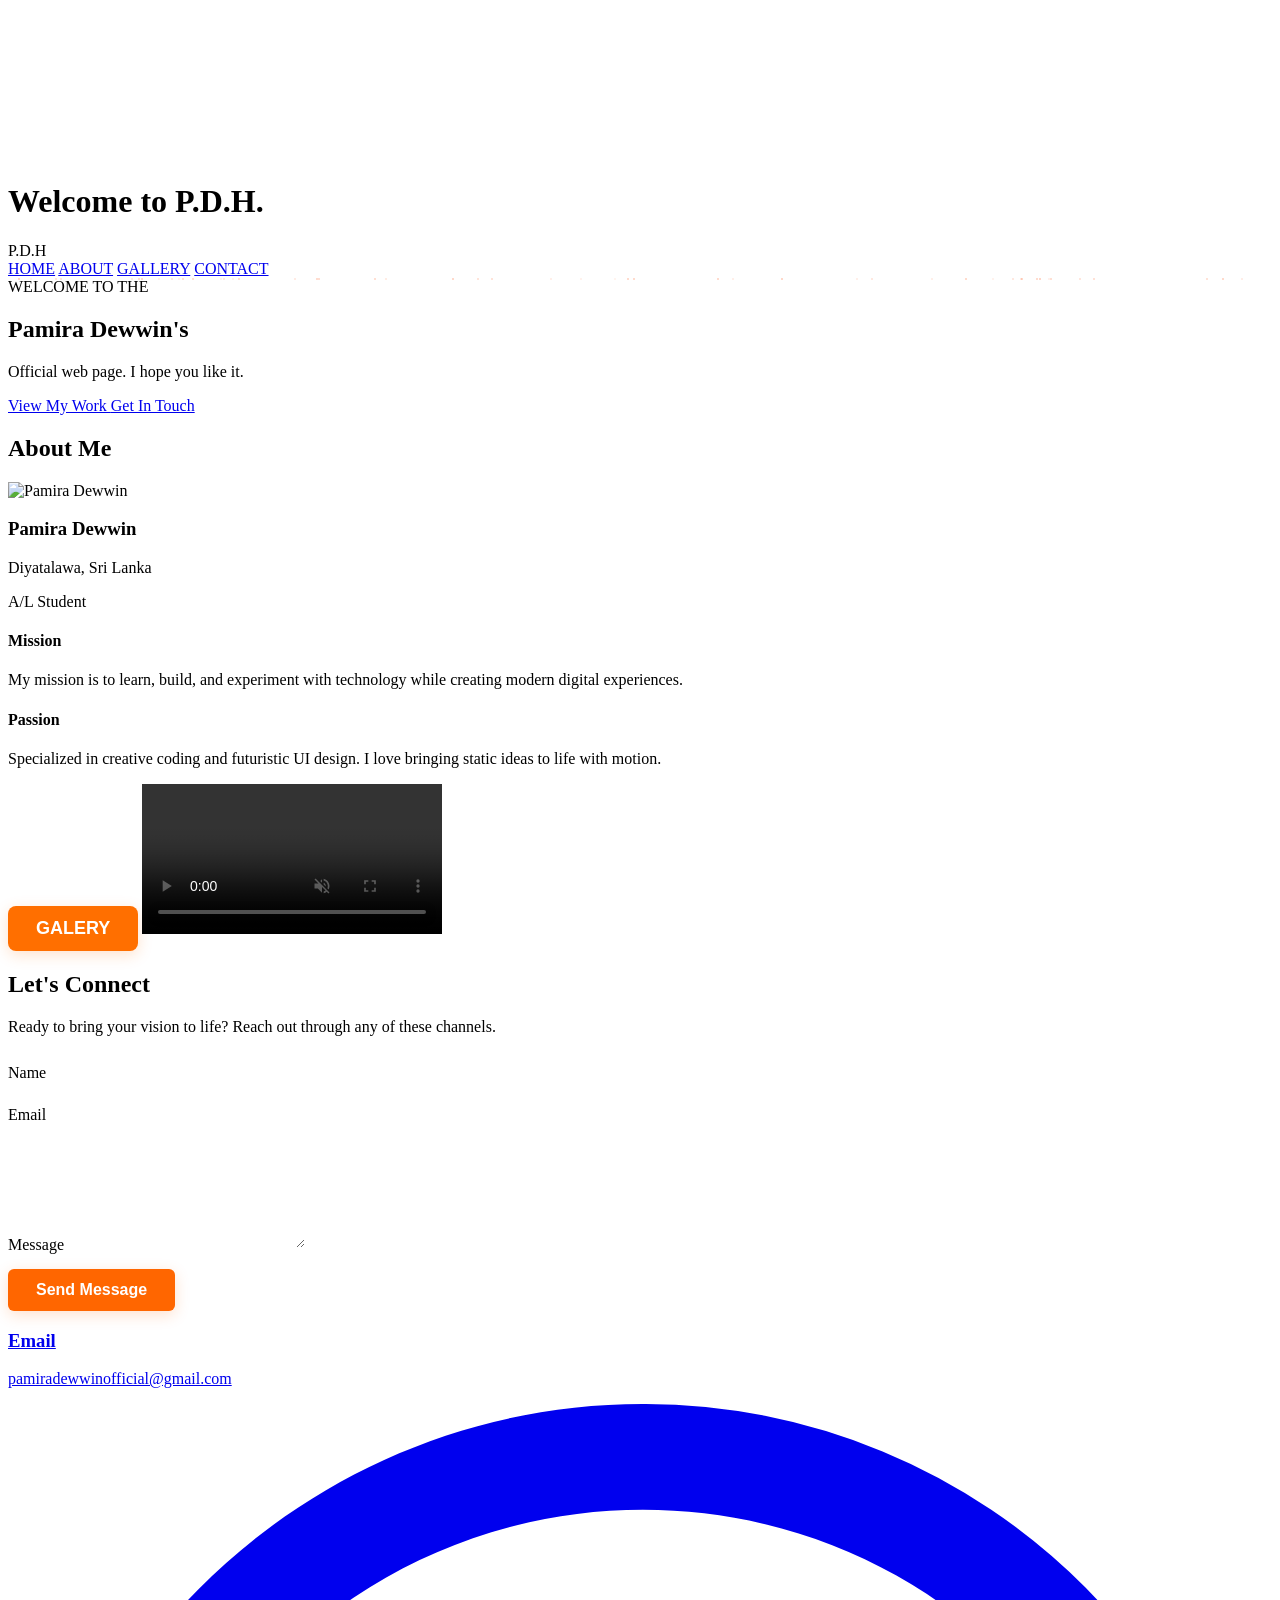
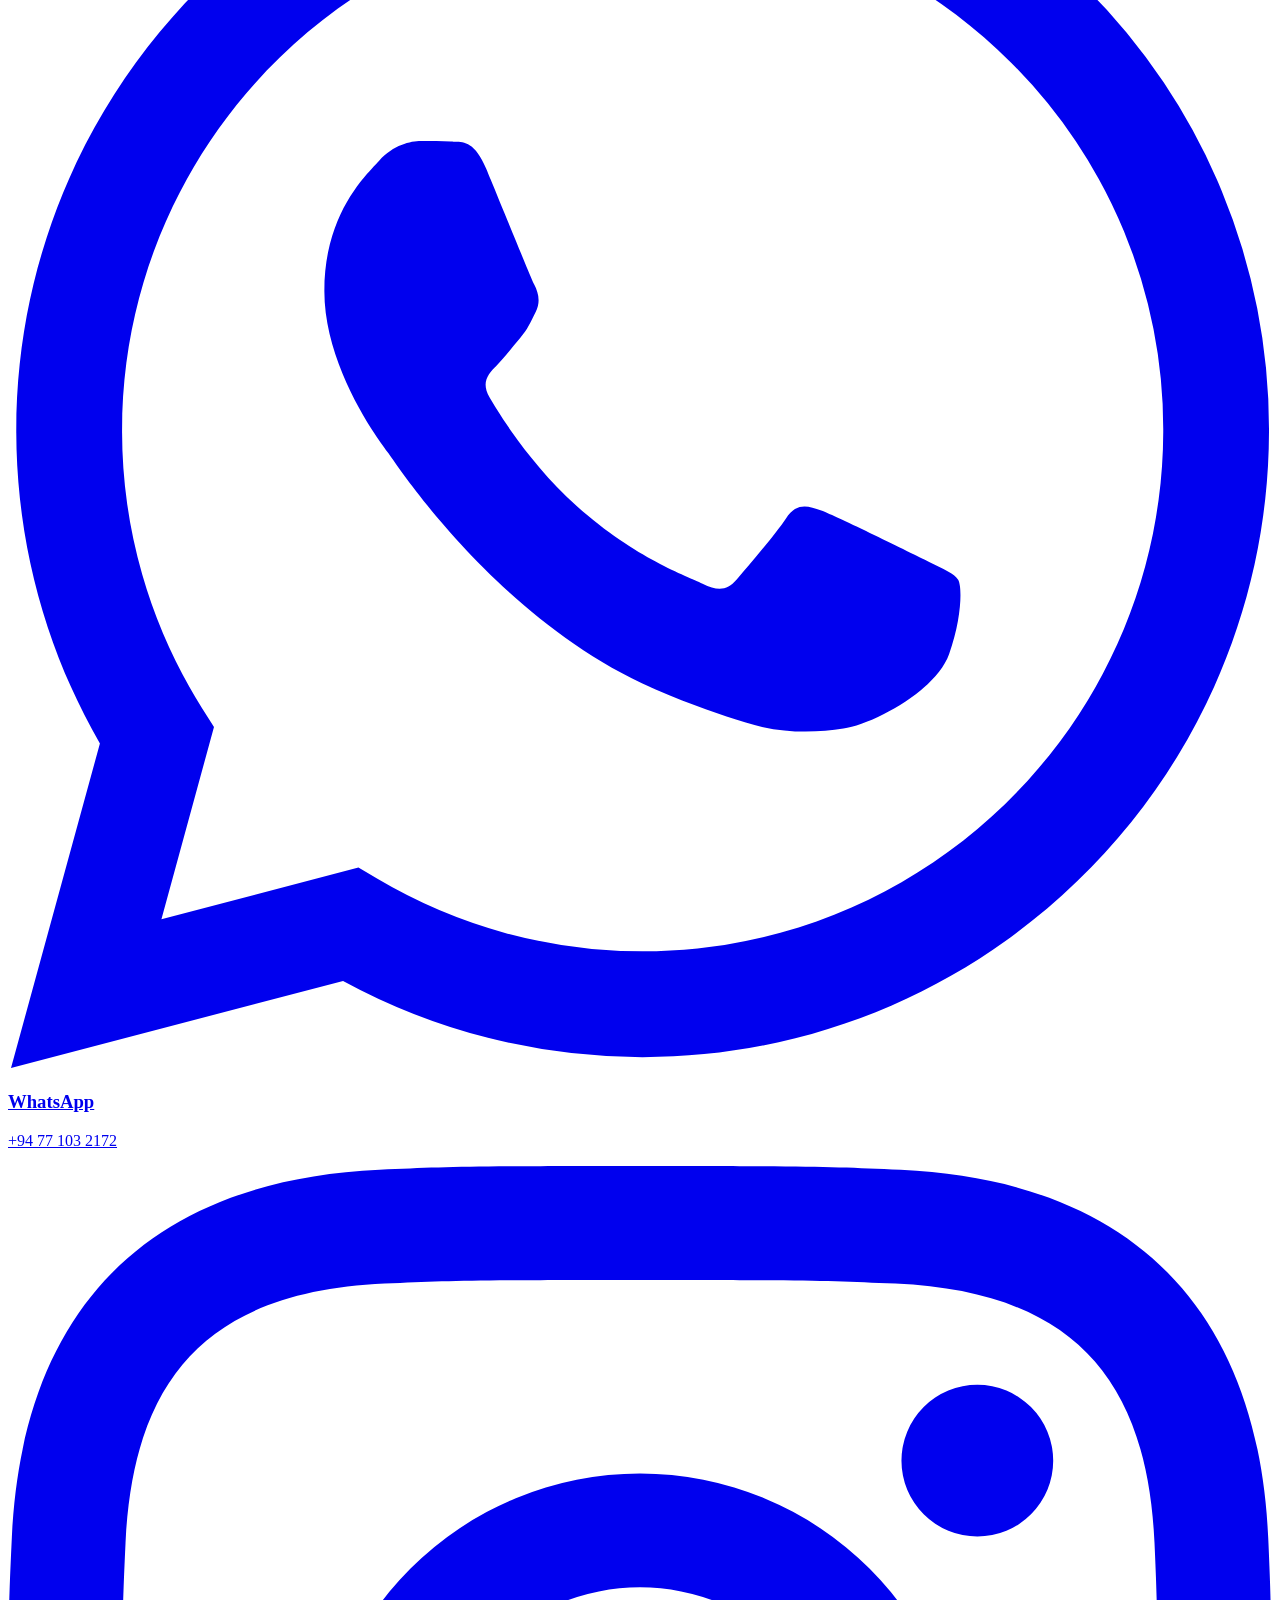
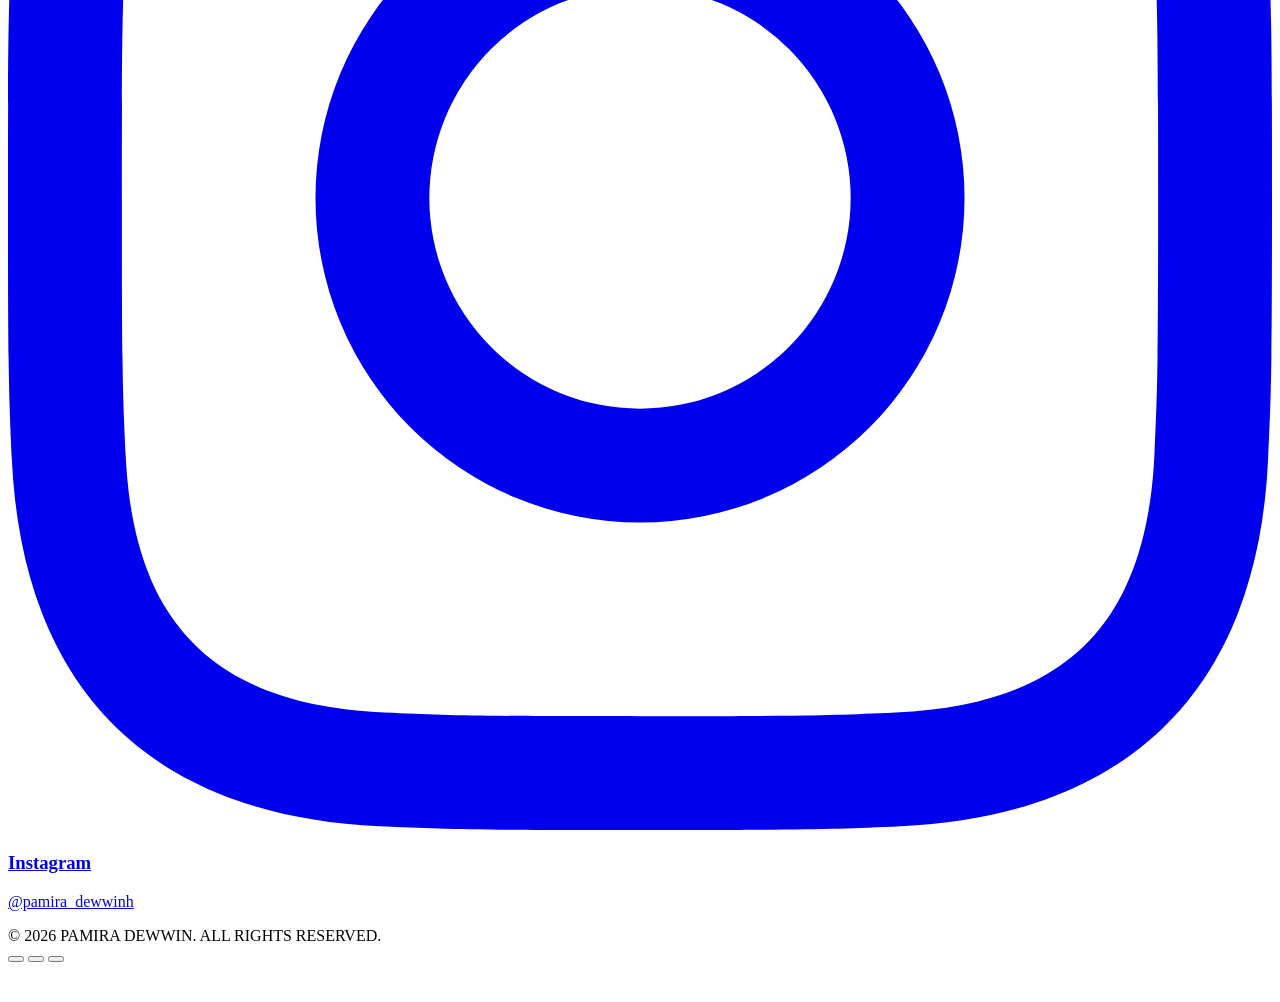
==== website.html @ a465cd0a "Add files via upload" ====
<!DOCTYPE html>
<html lang="en" class="scroll-smooth">
<head>
     <div class="loader-wrap">
  <div class="threads-loader">
    <span></span>
    <span></span>
    <span></span>
    <span></span>
  </div>
  <p class="loader-text">Loading</p>
</div>
   <div class="relative w-full h-screen min-h-[100dvh] flex items-center overflow-hidden bg-neutral-950">
    
    <video autoplay 
           loop 
           muted 
           playsinline 
           webkit-playsinline
           class="absolute inset-0 w-full h-full object-cover object-center z-0 pointer-events-none">
        <source src="https://res.cloudinary.com/dul64ijgc/video/upload/v1781719827/4K_F1_%EF%B8%8F_f1_f1edit_bradpitt_edit_fyp_explorepage_o1joox.mp4" type="video/mp4">
    </video>
    
    <div class="absolute inset-0 bg-gradient-to-r from-neutral-950/80 via-neutral-950/30 to-transparent z-10 pointer-events-none"></div>

    <div class="relative z-20 w-full max-w-7xl mx-auto px-6 md:px-12 flex items-center justify-start h-full">
        
        <div class="flex items-center gap-4 pl-4 border-l-4 border-orange-500">
            <h1 class="text-xl sm:text-2xl md:text-4xl font-extrabold tracking-wider text-white uppercase animate-f1-glow">
                Welcome to <span class="text-orange-500">P.D.H.</span>
            </h1>
        </div>

    </div>
</div>

<style>
    @keyframes f1Glow {
        0%, 100% {
            opacity: 0.85;
            filter: drop-shadow(0 0 4px rgba(249, 115, 22, 0.4));
        }
        50% {
            opacity: 1;
            filter: drop-shadow(0 0 16px rgba(249, 115, 22, 0.8));
        }
    }

    .animate-f1-glow {
        animation: f1Glow 2.5s ease-in-out infinite;
    }
</style>
    <meta charset="UTF-8">
    <meta name="viewport" content="width=device-width, initial-scale=1.0">
    <title>P.D HEWAGAMA</title>
    <link rel="icon" type="image/x-icon" href="data:image/svg+xml,<svg xmlns='http://www.w3.org/2000/svg' viewBox='0 0 100 100'><text y='.9em' font-size='90'>🔶</text></svg>">
    
    <link rel="stylesheet" href="style.css">
    
    <script src="https://cdn.tailwindcss.com"></script>
    <script src="https://unpkg.com/feather-icons"></script>
    <script>
        tailwind.config = {
            theme: {
                extend: {
                    colors: {
                        neon: {
                            orange: '#FF6B35',
                            glow: '#FF4500',
                            dark: '#0a0a0a',
                            glass: 'rgba(255, 107, 53, 0.1)'
                        }
                    },
                    fontFamily: {
                        sans: ['Inter', 'sans-serif'],
                        display: ['Orbitron', 'sans-serif']
                    }
                }
            }
        }
    </script>
    <link href="https://fonts.googleapis.com/css2?family=Inter:wght@300;400;600;800&family=Orbitron:wght@400;700;900&display=swap" rel="stylesheet">
</head>
<body class="bg-neutral-950 text-white overflow-x-hidden">

    <nav class="fixed top-0 w-full z-[100] backdrop-blur-md border-b border-orange-500/10 px-6 py-4">
        <div class="max-w-7xl mx-auto flex justify-between items-center">
            <div class="font-display font-bold text-2xl tracking-tighter text-orange-500">P.D.H</div>
            <div class="hidden md:flex gap-8 font-mono text-sm tracking-widest">
                <a href="#hero" class="hover:text-orange-500 transition-colors">HOME</a>
                <a href="#about" class="hover:text-orange-500 transition-colors">ABOUT</a>
                <a href="#gallery" class="hover:text-orange-500 transition-colors">GALLERY</a>
                <a href="#contact" class="hover:text-orange-500 transition-colors">CONTACT</a>
            </div>
        </div>
    </nav>

    <section id="hero" class="relative min-h-screen flex items-center justify-center overflow-hidden perspective-1000">
        <div class="absolute inset-0 z-0">
            <div class="absolute inset-0 bg-gradient-to-br from-neutral-950 via-neutral-900 to-orange-950 opacity-90"></div>
            <div id="particles-container" class="absolute inset-0"></div>
            <div class="absolute inset-0 bg-[radial-gradient(circle_at_50%_50%,rgba(255,107,53,0.15),transparent_70%)]"></div>
        </div>

        <div class="absolute inset-0 z-0 pointer-events-none">
            <div class="floating-cube absolute top-20 left-10 w-32 h-32 border border-orange-500/30 rounded-lg transform rotate-45 animate-float-slow"></div>
            <div class="floating-cube absolute bottom-40 right-20 w-24 h-24 border border-orange-500/20 rounded-full animate-float-medium"></div>
            <div class="floating-cube absolute top-1/3 right-1/4 w-16 h-16 bg-orange-500/10 rounded-lg transform rotate-12 animate-float-fast blur-sm"></div>
        </div>

        <div class="relative z-10 text-center px-4 max-w-5xl mx-auto transform-gpu">
            <div class="mb-6 inline-block">
                <span class="px-4 py-2 rounded-full border border-orange-500/50 bg-orange-500/10 text-orange-400 text-sm font-mono tracking-wider animate-pulse">
                    WELCOME TO THE 
                </span>
            </div>
            
            <h1 class="font-display text-6xl md:text-8xl lg:text-9xl font-black mb-6 tracking-tight transform-gpu hover:scale-105 transition-transform duration-500">
                <span class="bg-clip-text text-transparent bg-gradient-to-r from-white via-orange-200 to-orange-500 drop-shadow-[0_0_30px_rgba(255,107,53,0.5)]">
                    Pamira Dewwin's 
                </span>
            </h1>
            
            <p class="text-xl md:text-2xl text-gray-400 mb-8 max-w-2xl mx-auto leading-relaxed font-light">
                Official web page. I hope you like it.
            </p>
            
            <div class="flex flex-col sm:flex-row gap-4 justify-center items-center">
                <a href="#gallery" class="group relative px-8 py-4 bg-orange-600 text-white font-bold rounded-lg overflow-hidden transition-all duration-300 hover:scale-105 hover:shadow-[0_0_40px_rgba(255,107,53,0.6)]">
                    <span class="relative flex items-center gap-2">
                        View My Work <i data-feather="arrow-right" class="w-5 h-5"></i>
                    </span>
                </a>
                <a href="#contact" class="group px-8 py-4 border border-orange-500/50 text-orange-400 font-bold rounded-lg backdrop-blur-sm hover:bg-orange-500/10 hover:border-orange-400 transition-all duration-300 hover:shadow-[0_0_30px_rgba(255,107,53,0.3)]">
                    Get In Touch
                </a>
            </div>
        </div>

        <div class="absolute bottom-8 left-1/2 transform -translate-x-1/2 animate-bounce">
            <i data-feather="chevron-down" class="w-8 h-8 text-orange-500/50"></i>
        </div>
    </section>

    <section id="about" class="relative py-32 px-4 bg-neutral-950">
        <div class="max-w-7xl mx-auto">
            <div class="text-center mb-20 reveal-on-scroll">
                <h2 class="font-display text-4xl md:text-6xl font-bold mb-4 text-white">
                    About <span class="text-orange-500">Me</span>
                </h2>
                <div class="w-24 h-1 bg-gradient-to-r from-transparent via-orange-500 to-transparent mx-auto"></div>
            </div>

       <div class="grid md:grid-cols-2 gap-12 items-center w-full max-w-6xl mx-auto px-4">
    
    <div class="reveal-on-scroll perspective-1000 group">
        <div class="tilt-card relative bg-gradient-to-br from-neutral-900 to-neutral-800 rounded-2xl p-8 border border-orange-500/20 shadow-[0_0_50px_rgba(255,107,53,0.1)] transform-gpu transition-all duration-300 hover:scale-[1.02] hover:border-orange-500/40">
            <div class="relative z-10 text-center">
                
                <div class="w-32 h-32 mx-auto mb-6 rounded-full bg-gradient-to-br from-orange-400 to-orange-600 p-1 shadow-[0_0_30px_rgba(255,107,53,0.4)]">
                    <div class="w-full h-full rounded-full bg-neutral-900 flex items-center justify-center overflow-hidden">
                        <img src="https://lh3.googleusercontent.com/d/14dTCIIW4Xykwtt4pkDSEofMMGGurdzfJ" 
                             alt="Pamira Dewwin" 
                             class="w-full h-full object-cover rounded-full block transition-transform duration-500 group-hover:scale-110">
                    </div>
                </div>

                <h3 class="text-xl font-bold text-white tracking-wide uppercase mb-2">Pamira Dewwin</h3>
                <p class="text-neutral-400 text-sm">Diyatalawa, Sri Lanka</p>
                <p class="text-orange-500 text-sm font-medium mt-1">A/L Student</p>

            </div>
        </div>
    </div>

    <div class="flex flex-col gap-6 w-full">
        <div class="bg-neutral-900/50 rounded-xl p-6 border border-orange-500/20 shadow-[0_4px_20px_rgba(0,0,0,0.2)]">
            <h4 class="text-orange-500 font-bold text-lg mb-2">Mission</h4>
            <p class="text-neutral-300 text-sm leading-relaxed">My mission is to learn, build, and experiment with technology while creating modern digital experiences.</p>
        </div>

        <div class="bg-neutral-900/50 rounded-xl p-6 border border-orange-500/20 shadow-[0_4px_20px_rgba(0,0,0,0.2)]">
            <h4 class="text-orange-500 font-bold text-lg mb-2">Passion</h4>
            <p class="text-neutral-300 text-sm leading-relaxed">Specialized in creative coding and futuristic UI design. I love bringing static ideas to life with motion.</p>
        </div>
    </div>

</div>

</div>
    </section>

    <section id="gallery" class="relative py-32 px-4 bg-neutral-900 overflow-hidden">
        <div class="absolute inset-0 opacity-20 grid-pattern"></div>
        <div class="max-w-7xl mx-auto relative z-10">
            <div class="text-center mb-20 reveal-on-scroll">
                <a href="gallery/index.html" class="animated-orange-btn">
  GALERY
</a>

<style>
  .animated-orange-btn {
    /* Style and Color */
    display: inline-block;
    background-color: #ff6f00; /* Vibrant orange */
    color: #ffffff; /* White text */
    padding: 12px 28px;
    font-family: 'Segoe UI', Tahoma, Geneva, Verdana, sans-serif;
    font-size: 18px;
    font-weight: 700;
    text-decoration: none; /* Removes the underline */
    border-radius: 8px; /* Smooth rounded corners */
    
    /* Shadow and Glow */
    box-shadow: 0 4px 15px rgba(255, 111, 0, 0.2);
    
    /* Smooth Animation Setup */
    transition: all 0.3s ease-in-out;
    cursor: pointer;
  }

  /* Hover Animation Effects */
  .animated-orange-btn:hover {
    background-color: #f50303; /* Deeper orange on hover */
    transform: translateY(-3px); /* Smoothly lifts the button up */
    box-shadow: 0 8px 20px rgba(255, 111, 0, 0.4); /* Stronger shadow on hover */
  }

  /* Click Animation Effect */
  .animated-orange-btn:active {
    transform: translateY(-1px); /* Pushes down slightly when clicked */
    box-shadow: 0 4px 10px rgba(255, 111, 0, 0.3);
  }
</style> 



</style>
    <video autoplay 
           loop 
           muted 
           playsinline 
           controls
           class="w-full h-full object-cover relative z-10 block">
        <source src="https://res.cloudinary.com/dul64ijgc/video/upload/v1781639240/0616_2_yignwc.mp4" type="video/mp4">
        Your browser does not support the video tag.
    </video>
            
    </section>

    <section id="contact" class="relative py-32 px-4 bg-neutral-950 overflow-hidden">
    <div class="absolute inset-0">
        <div class="absolute top-0 left-1/4 w-96 h-96 bg-orange-600/20 rounded-full blur-[100px] animate-pulse"></div>
        <div class="absolute bottom-0 right-1/4 w-96 h-96 bg-orange-500/10 rounded-full blur-[100px] animate-pulse delay-1000"></div>
    </div>

    <div class="max-w-4xl mx-auto relative z-10">
        <div class="text-center mb-20 reveal-on-scroll">
            <h2 class="font-display text-4xl md:text-6xl font-bold mb-4 text-white">
                Let's <span class="text-orange-500">Connect</span>
            </h2>
            <p class="text-gray-400 max-w-2xl mx-auto">Ready to bring your vision to life? Reach out through any of these channels.</p>
        </div>

<section id="contact" class="w-full max-w-xl mx-auto px-4 py-12">
  <form id="contact-form" class="flex flex-col gap-6">
    
    <div class="flex flex-col gap-2">
      <label for="user_name" class="text-white font-medium text-sm tracking-wide">Name</label>
      <input type="text" name="user_name" id="user_name" required 
             class="w-full bg-white text-neutral-900 font-sans text-base p-3 rounded-lg border-2 border-transparent focus:outline-none focus:border-orange-500 transition-colors duration-200">
    </div>
    
    <div class="flex flex-col gap-2">
      <label for="user_email" class="text-white font-medium text-sm tracking-wide">Email</label>
      <input type="email" name="user_email" id="user_email" required 
             class="w-full bg-white text-neutral-900 font-sans text-base p-3 rounded-lg border-2 border-transparent focus:outline-none focus:border-orange-500 transition-colors duration-200">
    </div>
    
    <div class="flex flex-col gap-2">
      <label for="message" class="text-white font-medium text-sm tracking-wide">Message</label>
      <textarea name="message" id="message" rows="5" required 
                class="w-full bg-white text-neutral-900 font-sans text-base p-3 rounded-lg border-2 border-transparent focus:outline-none focus:border-orange-500 transition-colors duration-200 resize-none"></textarea>
    </div>
    
    <div class="mt-2">
      <button type="submit" id="submit-btn" 
              class="bg-orange-500 text-white font-bold text-base px-8 py-3 rounded-lg cursor-pointer transition-all duration-300 hover:bg-orange-600 hover:-translate-y-0.5 shadow-[0_4px_15px_rgba(255,102,0,0.4)] hover:shadow-[0_6px_20px_rgba(255,102,0,0.6)] inline-block">
        Send Message
      </button>
    </div>
    
    <div id="form-status" class="mt-4 p-3 rounded-lg font-bold hidden"></div>
  </form>
</section>
<script type="text/javascript" src="https://cdn.jsdelivr.net/npm/@emailjs/browser@4/dist/email.min.js"></script>

<script type="text/javascript">
  // 1. Initialize EmailJS with your Public Key
  (function() {
      emailjs.init("UjqPwlSmqTMmAXQvl"); // Replace with your actual Public Key
  })();

  // 2. Handle the form submission
  document.getElementById('contact-form').addEventListener('submit', function(event) {
      event.preventDefault(); // Prevents the default page reload

      // These IDs must match your actual EmailJS dashboard values
      const serviceID = 'service_4uoflwc';
      const templateID = 'template_gxgyu7c';

      // sendForm automatically grabs the data from the HTML inputs based on their 'name' attributes
      emailjs.sendForm(serviceID, templateID, this)
          .then(function() {
              alert('Message sent successfully!');
              document.getElementById('contact-form').reset(); // Clears the form
          }, function(error) {
              alert('Failed to send message. Please try again later.');
              console.log('EmailJS Error:', error);
          });
  });
</script>

        <div class="grid md:grid-cols-3 gap-8 reveal-on-scroll">
            <a href="mailto:pamiradewwinofficial@gmail.com" class="group relative">
                <div class="absolute inset-0 bg-gradient-to-r from-orange-600 to-orange-400 rounded-2xl blur opacity-0 group-hover:opacity-50 transition-opacity duration-500 pointer-events-none"></div>
                <div class="relative bg-neutral-900/80 backdrop-blur-xl border border-orange-500/30 rounded-2xl p-8 text-center transform transition-all duration-300 hover:scale-105 hover:-translate-y-2">
                    <div class="w-16 h-16 mx-auto mb-4 rounded-full bg-orange-500/10 flex items-center justify-center shadow-[0_0_20px_rgba(255,107,53,0.3)]">
                        <i data-feather="mail" class="w-8 h-8 text-orange-500"></i>
                    </div>
                    <h3 class="text-xl font-bold mb-2 text-white">Email</h3>
                    <p class="text-gray-400 text-xs truncate">pamiradewwinofficial@gmail.com</p>
                </div>
            </a>

            <a href="https://wa.me/94771032172" target="_blank" class="group relative">
                <div class="absolute inset-0 bg-gradient-to-r from-green-600 to-green-400 rounded-2xl blur opacity-0 group-hover:opacity-50 transition-opacity duration-500"></div>
                <div class="relative bg-neutral-900/80 backdrop-blur-xl border border-green-500/30 rounded-2xl p-8 text-center transform transition-all duration-300 hover:scale-105 hover:-translate-y-2">
                    <div class="w-16 h-16 mx-auto mb-4 rounded-full bg-green-500/10 flex items-center justify-center shadow-[0_0_20px_rgba(34,197,94,0.3)]">
                        <svg class="w-8 h-8 text-green-500" fill="currentColor" viewBox="0 0 24 24">
                            <path d="M17.472 14.382c-.297-.149-1.758-.867-2.03-.967-.273-.099-.471-.148-.67.15-.197.297-.767.966-.94 1.164-.173.199-.347.223-.644.075-.297-.15-1.255-.463-2.39-1.475-.883-.788-1.48-1.761-1.653-2.059-.173-.297-.018-.458.13-.606.134-.133.298-.347.446-.52.149-.174.198-.298.298-.497.099-.198.05-.371-.025-.52-.075-.149-.669-1.612-.916-2.207-.242-.579-.487-.5-.669-.51-.173-.008-.371-.01-.57-.01-.198 0-.52.074-.792.372-.272.297-1.04 1.016-1.04 2.479 0 1.462 1.065 2.875 1.213 3.074.149.198 2.096 3.2 5.077 4.487.709.306 1.262.489 1.694.625.712.227 1.36.195 1.871.118.571-.085 1.758-.719 2.006-1.413.248-.694.248-1.289.173-1.413-.074-.124-.272-.198-.57-.347m-5.421 7.403h-.004a9.87 9.87 0 01-5.031-1.378l-.361-.214-3.741.982.998-3.648-.235-.374a9.86 9.86 0 01-1.51-5.26c.001-5.45 4.436-9.884 9.888-9.884 2.64 0 5.122 1.03 6.988 2.898a9.825 9.825 0 012.893 6.994c-.003 5.45-4.437 9.884-9.885 9.884m8.413-18.297A11.815 11.815 0 0012.05 0C5.495 0 .16 5.335.157 11.892c0 2.096.547 4.142 1.588 5.945L.057 24l6.305-1.654a11.882 11.882 0 005.683 1.448h.005c6.554 0 11.89-5.335 11.893-11.893a11.821 11.821 0 00-3.48-8.413Z"/>
                        </svg>
                    </div>
                    <h3 class="text-xl font-bold mb-2 text-white">WhatsApp</h3>
                    <p class="text-gray-400 text-sm">+94 77 103 2172</p>
                </div>
            </a>

            <a href="https://instagram.com/pamira_dewwinh" target="_blank" class="group relative">
                <div class="absolute inset-0 bg-gradient-to-r from-purple-600 via-pink-500 to-orange-400 rounded-2xl blur opacity-0 group-hover:opacity-50 transition-opacity duration-500"></div>
                <div class="relative bg-neutral-900/80 backdrop-blur-xl border border-pink-500/30 rounded-2xl p-8 text-center transform transition-all duration-300 hover:scale-105 hover:-translate-y-2">
                    <div class="w-16 h-16 mx-auto mb-4 rounded-full bg-pink-500/10 flex items-center justify-center shadow-[0_0_20px_rgba(236,72,153,0.3)]">
                        <svg class="w-8 h-8 text-pink-500" fill="currentColor" viewBox="0 0 24 24">
                            <path d="M12 2.163c3.204 0 3.584.012 4.85.07 3.252.148 4.771 1.691 4.919 4.919.058 1.265.069 1.645.069 4.849 0 3.205-.012 3.584-.069 4.849-.149 3.225-1.664 4.771-4.919 4.919-1.266.058-1.644.07-4.85.07-3.204 0-3.584-.012-4.849-.07-3.26-.149-4.771-1.699-4.919-4.92-.058-1.265-.07-1.644-.07-4.849 0-3.204.013-3.583.07-4.849.149-3.227 1.664-4.771 4.919-4.919 1.266-.057 1.645-.069 4.849-.069zM12 0C8.741 0 8.333.014 7.053.072 2.695.272.273 2.69.073 7.052.014 8.333 0 8.741 0 12c0 3.259.014 3.668.072 4.948.2 4.358 2.618 6.78 6.98 6.98C8.333 23.986 8.741 24 12 24c3.259 0 3.668-.014 4.948-.072 4.354-.2 6.782-2.618 6.979-6.98.059-1.28.073-1.689.073-4.948 0-3.259-.014-3.667-.072-4.947-.196-4.354-2.617-6.78-6.979-6.98C15.668.014 15.259 0 12 0zm0 5.838a6.162 6.162 0 100 12.324 6.162 6.162 0 000-12.324zM12 16a4 4 0 110-8 4 4 0 010 8zm6.406-11.845a1.44 1.44 0 100 2.881 1.44 1.44 0 000-2.881z"/>
                        </svg>
                    </div>
                    <h3 class="text-xl font-bold mb-2 text-white">Instagram</h3>
                    <p class="text-gray-400 text-sm">@pamira_dewwinh</p>
                </div>
            </a>
        </div>
    </div>
</section>

    <footer class="py-12 border-t border-orange-500/10 text-center text-gray-500 font-mono text-xs tracking-widest uppercase">
        &copy; 2026 PAMIRA DEWWIN. ALL RIGHTS RESERVED.
    </footer>

    <div id="lightbox" class="fixed inset-0 z-[200] hidden bg-black/95 backdrop-blur-md opacity-0 transition-opacity duration-300 flex items-center justify-center">
        <button onclick="closeLightbox()" class="absolute top-6 right-6 text-white hover:text-orange-500 transition-all hover:rotate-90">
            <i data-feather="x" class="w-8 h-8"></i>
        </button>
        <button onclick="prevImage()" class="absolute left-6 text-white/50 hover:text-orange-500 transition-all">
            <i data-feather="chevron-left" class="w-12 h-12"></i>
        </button>
        <button onclick="nextImage()" class="absolute right-6 text-white/50 hover:text-orange-500 transition-all">
            <i data-feather="chevron-right" class="w-12 h-12"></i>
        </button>
        <div class="relative max-w-4xl max-h-[80vh] px-4">
            <img id="lightbox-img" src="" class="max-w-full max-h-full rounded-lg shadow-2xl">
            <p id="lightbox-counter" class="mt-4 text-orange-500 font-mono text-center"></p>
        </div>
    </div>

    <script src="script.js"></script>
    <script>
        // Make sure Feather icons load
        feather.replace();

        // High-res Image Array
        const galleryData = [
            'https://drive.google.com/thumbnail?sz=w1920&id=1DXi5UUsJGdjQT2SymIbXpcYdkLxtqmu-',
            'https://drive.google.com/thumbnail?sz=w1920&id=1nCqNpyiNmUeTKdEfXe1gb2YKfmeXkrxS',
            'https://drive.google.com/thumbnail?sz=w1920&id=1vSNErTasHa6z1WDniQmAPgiCUhPd_i_q',
            'https://drive.google.com/thumbnail?sz=w1920&id=1Zs6H1CMl4_D2at6eCoPT_-WgRB-drH1n'
           
        ];

        let currentIndex = 0;

        function openLightbox(index) {
            currentIndex = index;
            const lb = document.getElementById('lightbox');
            const img = document.getElementById('lightbox-img');
            img.src = galleryData[currentIndex];
            document.getElementById('lightbox-counter').innerText = `${currentIndex + 1} / ${galleryData.length}`;
            lb.classList.remove('hidden');
            lb.classList.add('flex');
            setTimeout(() => lb.classList.add('opacity-100'), 10);
            document.body.style.overflow = 'hidden';
        }

        function closeLightbox() {
            const lb = document.getElementById('lightbox');
            lb.classList.remove('opacity-100');
            setTimeout(() => {
                lb.classList.add('hidden');
                lb.classList.remove('flex');
                document.body.style.overflow = 'auto';
            }, 300);
        }

        function nextImage() { currentIndex = (currentIndex + 1) % galleryData.length; updateLightbox(); }
        function prevImage() { currentIndex = (currentIndex - 1 + galleryData.length) % galleryData.length; updateLightbox(); }
        function updateLightbox() {
            document.getElementById('lightbox-img').src = galleryData[currentIndex];
            document.getElementById('lightbox-counter').innerText = `${currentIndex + 1} / ${galleryData.length}`;
        }
    </script>
</body>
</html>
---- style.css ----
/* ============================= */
/* Custom 3D and Animation Styles */
/* ============================= */
.perspective-1000 {
    perspective: 1000px;
}

.transform-gpu {
    transform: translateZ(0);
    backface-visibility: hidden;
}

/* Glassmorphism Utilities */
.glass-panel {
    background: rgba(23, 23, 23, 0.6);
    backdrop-filter: blur(12px);
    -webkit-backdrop-filter: blur(12px);
    border: 1px solid rgba(255, 107, 53, 0.1);
    box-shadow: 0 8px 32px 0 rgba(0, 0, 0, 0.37);
}

/* ============================= */
/* Custom Animations */
/* ============================= */
@keyframes float-slow {
    0%, 100% { transform: translateY(0) rotate(45deg); }
    50% { transform: translateY(-20px) rotate(50deg); }
}

@keyframes float-medium {
    0%, 100% { transform: translateY(0) rotate(0deg); }
    50% { transform: translateY(-30px) rotate(10deg); }
}

@keyframes float-fast {
    0%, 100% { transform: translateY(0) rotate(12deg); }
    50% { transform: translateY(-15px) rotate(20deg); }
}

@keyframes gradient-shift {
    0% { background-position: 0% 50%; }
    50% { background-position: 100% 50%; }
    100% { background-position: 0% 50%; }
}

@keyframes pulse-glow {
    0%, 100% { box-shadow: 0 0 20px rgba(255, 107, 53, 0.4); }
    50% { box-shadow: 0 0 40px rgba(255, 107, 53, 0.8); }
}

.animate-float-slow {
    animation: float-slow 6s ease-in-out infinite;
}

.animate-float-medium {
    animation: float-medium 4s ease-in-out infinite;
}

.animate-float-fast {
    animation: float-fast 3s ease-in-out infinite;
}

/* ============================= */
/* Scroll Reveal Animation */
/* ============================= */
.reveal-on-scroll {
    opacity: 0;
    transform: translateY(30px);
    transition: all 0.8s cubic-bezier(0.5, 0, 0, 1);
}

.reveal-on-scroll.revealed {
    opacity: 1;
    transform: translateY(0);
}

/* ============================= */
/* 3D Tilt Card Effect */
/* ============================= */
.tilt-card {
    transform-style: preserve-3d;
    transition: transform 0.1s ease-out;
}

.tilt-card .tilt-content {
    transform: translateZ(20px);
}

/* ============================= */
/* Profile Circle Glow */
/* ============================= */
.profile-circle {
    width: 160px;
    height: 160px;
    border-radius: 50%;
    padding: 5px;
    background: linear-gradient(135deg, #ff7a18, #ffb347);
    display: flex;
    align-items: center;
    justify-content: center;
    margin: auto;
    animation: glow 3s infinite alternate;
    box-shadow: 0 0 25px rgba(255, 122, 24, 0.6);
}
.profile-pic {
  width: 150px; /* Adjust size to match your design */
  height: 150px;
  border-radius: 50%; /* This makes it a circle */
  object-fit: cover; /* Prevents the photo from stretching */
  border: 2px solid #FF8C00; /* Optional: adds that orange glow/border */
}

.profile-circle img {
    width: 100%;
    height: 100%;
    border-radius: 50%;
    object-fit: cover;
    background-color: #111;
}
.circle-container {
    width: 150px; /* Or whatever size your circle is */
    height: 150px;
    border: 2px solid #ff8c00; /* This creates the orange ring */
    border-radius: 50%;
    overflow: hidden; /* This crops the photo into a circle */
    display: flex;
    justify-content: center;
    align-items: center;
}

.profile-photo {
    width: 100%;
    height: 100%;
    object-fit: cover; /* This stops the photo from stretching */
}

@keyframes glow {
    from { box-shadow: 0 0 15px rgba(255, 122, 24, 0.4); }
    to { box-shadow: 0 0 35px rgba(255, 122, 24, 0.9); }
}

/* ============================= */
/* Custom Scrollbar */
/* ============================= */
::-webkit-scrollbar {
    width: 10px;
}

::-webkit-scrollbar-track {
    background: #0a0a0a;
}

::-webkit-scrollbar-thumb {
    background: #FF6B35;
    border-radius: 5px;
}

::-webkit-scrollbar-thumb:hover {
    background: #FF4500;
}

/* ============================= */
/* Selection Color */
/* ============================= */
::selection {
    background: rgba(255, 107, 53, 0.3);
    color: white;
}

/* ============================= */
/* Neon Text Glow */
/* ============================= */
.text-glow {
    text-shadow: 0 0 10px rgba(255, 107, 53, 0.5),
                 0 0 20px rgba(255, 107, 53, 0.3),
                 0 0 30px rgba(255, 107, 53, 0.1);
}

/* ============================= */
/* Particle Canvas */
/* ============================= */
#particles-container {
    position: absolute;
    width: 100%;
    height: 100%;
    overflow: hidden;
}

.particle {
    position: absolute;
    width: 2px;
    height: 2px;
    background: rgba(255, 107, 53, 0.5);
    border-radius: 50%;
    pointer-events: none;
    animation: particle-float 20s infinite linear;
}

@keyframes particle-float {
    0% {
        transform: translateY(100vh) translateX(0);
        opacity: 0;
    }
    10% { opacity: 1; }
    90% { opacity: 1; }
    100% {
        transform: translateY(-100vh) translateX(100px);
        opacity: 0;
    }
}

/* ============================= */
/* Lightbox Transitions */
/* ============================= */
#lightbox.active {
    opacity: 1;
    pointer-events: all;
}

#lightbox.active img {
    transform: scale(1);
}

/* ============================= */
/* Mobile Menu Animation */
/* ============================= */
.mobile-menu-enter {
    transform: translateX(100%);
    transition: transform 0.3s ease-out;
}

.mobile-menu-enter.active {
    transform: translateX(0);
}

/* ============================= */
/* Responsive Typography */
/* ============================= */
@media (max-width: 768px) {
    .font-display {
        letter-spacing: -0.02em;
    }
}

/* ============================= */
/* Hover Lift Effect */
.hover-lift {
    transition: transform 0.3s ease, box-shadow 0.3s ease;
}

.hover-lift:hover {
    transform: translateY(-5px);
    box-shadow: 0 20px 40px rgba(255, 107, 53, 0.2);
}

/* ============================= */
/* Grid Pattern Background */
.grid-pattern {
    background-image: linear-gradient(rgba(255, 107, 53, 0.05) 1px, transparent 1px),
                      linear-gradient(90deg, rgba(255, 107, 53, 0.05) 1px, transparent 1px);
    background-size: 50px 50px;
}

/* ============================= */
/* Button Shine Effect */
.btn-shine {
    position: relative;
    overflow: hidden;
}

.btn-shine::after {
    content: '';
    position: absolute;
    top: -50%;
    left: -50%;
    width: 200%;
    height: 200%;
    background: linear-gradient(
        to right,
        rgba(255, 255, 255, 0) 0%,
        rgba(255, 255, 255, 0.3) 50%,
        rgba(255, 255, 255, 0) 100%
    );
    transform: rotate(30deg) translateX(-100%);
    transition: transform 0.6s;
}

.btn-shine:hover::after {
    transform: rotate(30deg) translateX(100%);
}
/* ============================= */
/* Contact Form Integration      */
/* ============================= */

.contact-section {
    padding: 5rem 1rem;
    display: flex;
    justify-content: center;
    align-items: center;
    min-height: 80vh;
    position: relative;
}

.form-container {
    width: 100%;
    max-width: 600px;
    padding: 2.5rem;
    border-radius: 20px;
    /* .glass-panel already handles the background and blur! */
}

.form-container h2 {
    color: white;
    text-align: center;
    margin-bottom: 2rem;
    font-size: 2.5rem;
    margin-top: 0;
}

.form-group {
    margin-bottom: 1.5rem;
    display: flex;
    flex-direction: column;
}

.contact-label {
    color: #e0e0e0;
    margin-bottom: 0.5rem;
    font-size: 0.95rem;
    letter-spacing: 1px;
    text-transform: uppercase;
}

.contact-input {
    width: 100%;
    background: rgba(10, 10, 10, 0.6);
    border: 1px solid rgba(255, 107, 53, 0.2);
    color: white;
    padding: 1rem;
    border-radius: 10px;
    font-family: inherit;
    font-size: 1rem;
    transition: all 0.3s ease;
    outline: none;
    box-sizing: border-box; /* Prevents overflow on mobile */
}

/* Inheriting your neon glow logic for the focus state */
.contact-input:focus {
    border-color: #FF6B35;
    box-shadow: 0 0 15px rgba(255, 107, 53, 0.3);
    background: rgba(10, 10, 10, 0.9);
}

.contact-input::placeholder {
    color: rgba(255, 255, 255, 0.3);
}

.submit-btn {
    background: linear-gradient(135deg, #ff7a18, #FF6B35);
    color: white;
    border: none;
    padding: 1rem 2rem;
    border-radius: 10px;
    font-size: 1.1rem;
    font-weight: bold;
    cursor: pointer;
    width: 100%;
    text-transform: uppercase;
    letter-spacing: 2px;
    margin-top: 1rem;
    box-shadow: 0 4px 15px rgba(255, 107, 53, 0.4);
    transition: all 0.3s ease;
}

.submit-btn:hover {
    box-shadow: 0 0 25px rgba(255, 122, 24, 0.8); /* Matches your profile glow */
}

/* Responsive Tweaks */
@media (max-width: 768px) {
    .form-container {
        padding: 1.5rem;
    }
    
    .form-container h2 {
        font-size: 2rem;
    }
}
/* Fix for invisible text inside inputs and textareas */
#contact-form input,
#contact-form textarea {
    background-color: #ffffff; /* Keeps the background white */
    color: #1a1a1a;            /* Makes the typed text a dark gray/black */
    font-size: 16px;           /* Clean, readable text size */
    padding: 10px;             /* Gives the text some breathing room */
    border: 2px solid transparent;
    transition: border-color 0.3s ease;
}

/* Optional: Add an orange border highlight when you click inside an input */
#contact-form input:focus,
#contact-form textarea:focus {
    outline: none;
    border-color: #ff6600; /* Matches your orange theme accent */
}
/* Style the Send Message Button */
#submit-btn {
    background-color: #ff6600; /* Vibrant orange background */
    color: #ffffff;            /* Clean white text */
    font-size: 16px;
    font-weight: bold;
    padding: 12px 28px;        /* Adds comfortable padding inside the button */
    border: none;
    border-radius: 6px;        /* Smooth rounded corners */
    cursor: pointer;
    transition: all 0.3s ease; /* Makes the animation smooth */
    box-shadow: 0 4px 15px rgba(255, 102, 0, 0.2); /* Subtle orange glow */
    margin-top: 15px;
    display: inline-block;
}

/* Hover effect when your mouse touches the button */
#submit-btn:hover {
    background-color: #ff8533; /* Slightly lighter orange on hover */
    transform: translateY(-2px); /* Moves the button up a tiny bit for a clicky feel */
    box-shadow: 0 6px 20px rgba(255, 102, 0, 0.4); /* Stronger glow on hover */
}

/* Active effect when you actually click down on it */
#submit-btn:active {
    transform: translateY(0); /* Pushes it back down */
    box-shadow: 0 4px 10px rgba(255, 102, 0, 0.3);
}
/* Style the Send Message Button */
#submit-btn {
    background-color: #ff6600; /* Vibrant orange background */
    color: #ffffff;            /* Clean white text */
    font-size: 16px;
    font-weight: bold;
    padding: 12px 28px;        /* Adds comfortable padding inside the button */
    border: none;
    border-radius: 6px;        /* Smooth rounded corners */
    cursor: pointer;
    transition: all 0.3s ease; /* Makes the animation smooth */
    box-shadow: 0 4px 15px rgba(255, 102, 0, 0.2); /* Subtle orange glow */
    margin-top: 15px;
    display: inline-block;
}

/* Hover effect when your mouse touches the button */
#submit-btn:hover {
    background-color: #f88233; /* Slightly lighter orange on hover */
    transform: translateY(-2px); /* Moves the button up a tiny bit for a clicky feel */
    box-shadow: 0 6px 20px rgba(255, 102, 0, 0.4); /* Stronger glow on hover */
}

/* Active effect when you actually click down on it */
#submit-btn:active {
    transform: translateY(0); /* Pushes it back down */
    box-shadow: 0 4px 10px rgba(255, 102, 0, 0.3);
}
/* Custom smooth hover effect for your profile picture */
.tilt-card img {
    transition: transform 0.5s cubic-bezier(0.25, 1, 0.5, 1);
}

/* Subtle zoom inside the glowing circle when you hover over the card */
.group:hover .tilt-card img {
    transform: scale(1.08); /* Elegantly zooms into your photo slightly */
}
/* ==========================================================================
   THREADS LOADER OVERLAY SYSTEM
   ========================================================================== */
.loader-wrap {
  position: fixed;
  inset: 0;
  z-index: 9999;
  background: #0a0a0a;
  display: flex;
  flex-direction: column;
  align-items: center;
  justify-content: center;
  gap: 20px;
}

.threads-loader {
  position: relative;
  width: 64px;
  height: 64px;
}

.threads-loader span {
  position: absolute;
  inset: 0;
  border-radius: 50%;
  border: 3px solid transparent;
  border-top-color: #ff8a3d;
  animation: threads-spin 1.2s cubic-bezier(0.5, 0, 0.5, 1) infinite;
}

.threads-loader span:nth-child(1) {
  inset: 0;
  border-top-color: #ff6a00;
  animation-duration: 1.1s;
}

.threads-loader span:nth-child(2) {
  inset: 8px;
  border-top-color: #ff8a3d;
  animation-duration: 1.3s;
  animation-direction: reverse;
}

.threads-loader span:nth-child(3) {
  inset: 16px;
  border-top-color: #ffb066;
  animation-duration: 0.9s;
}

.threads-loader span:nth-child(4) {
  inset: 24px;
  border-top-color: #ffd1a3;
  animation-duration: 1.5s;
  animation-direction: reverse;
}

@keyframes threads-spin {
  0% { transform: rotate(0deg); }
  100% { transform: rotate(360deg); }
}

.loader-text {
  font-size: 14px;
  color: #ff8a3d;
  font-family: Arial, sans-serif;
  letter-spacing: 0.05em;
  animation: pulse-text 1.5s ease-in-out infinite;
}

@keyframes pulse-text {
  0%, 100% { opacity: 0.5; }
  50% { opacity: 1; }
}
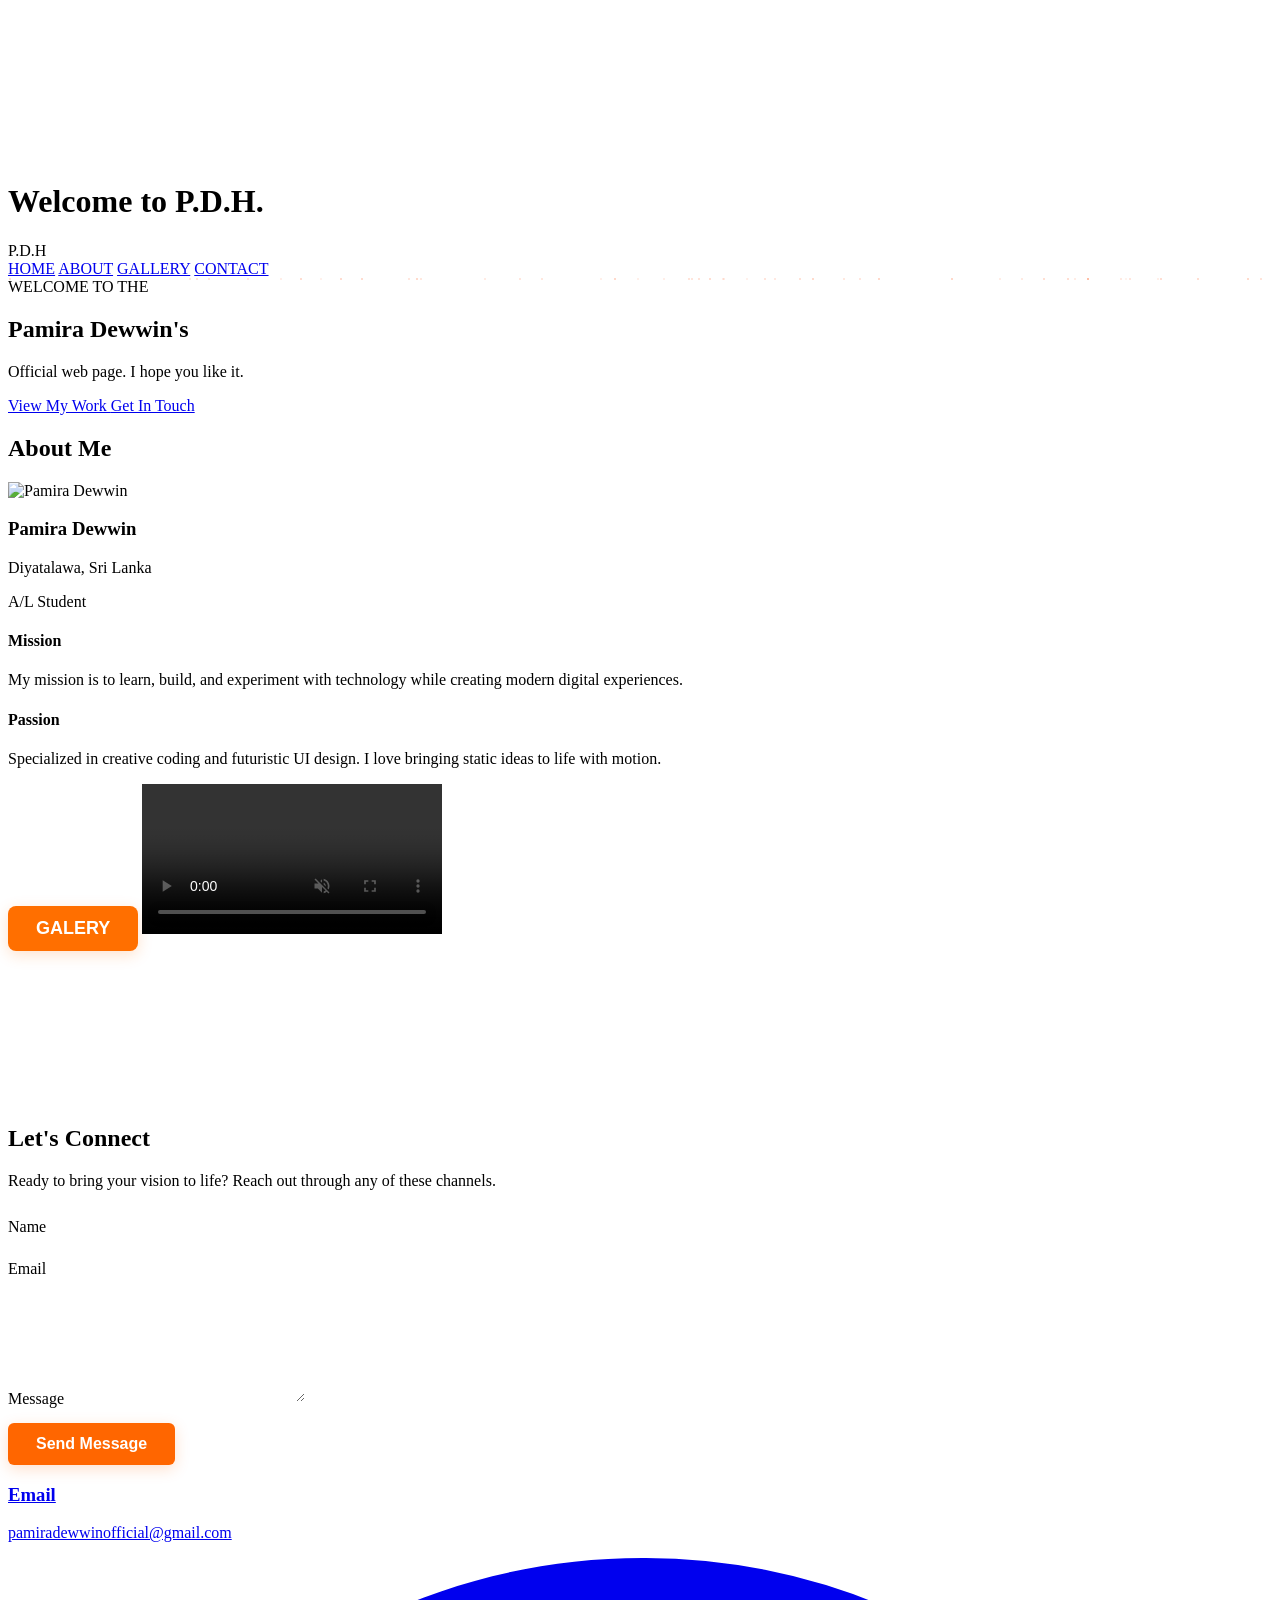
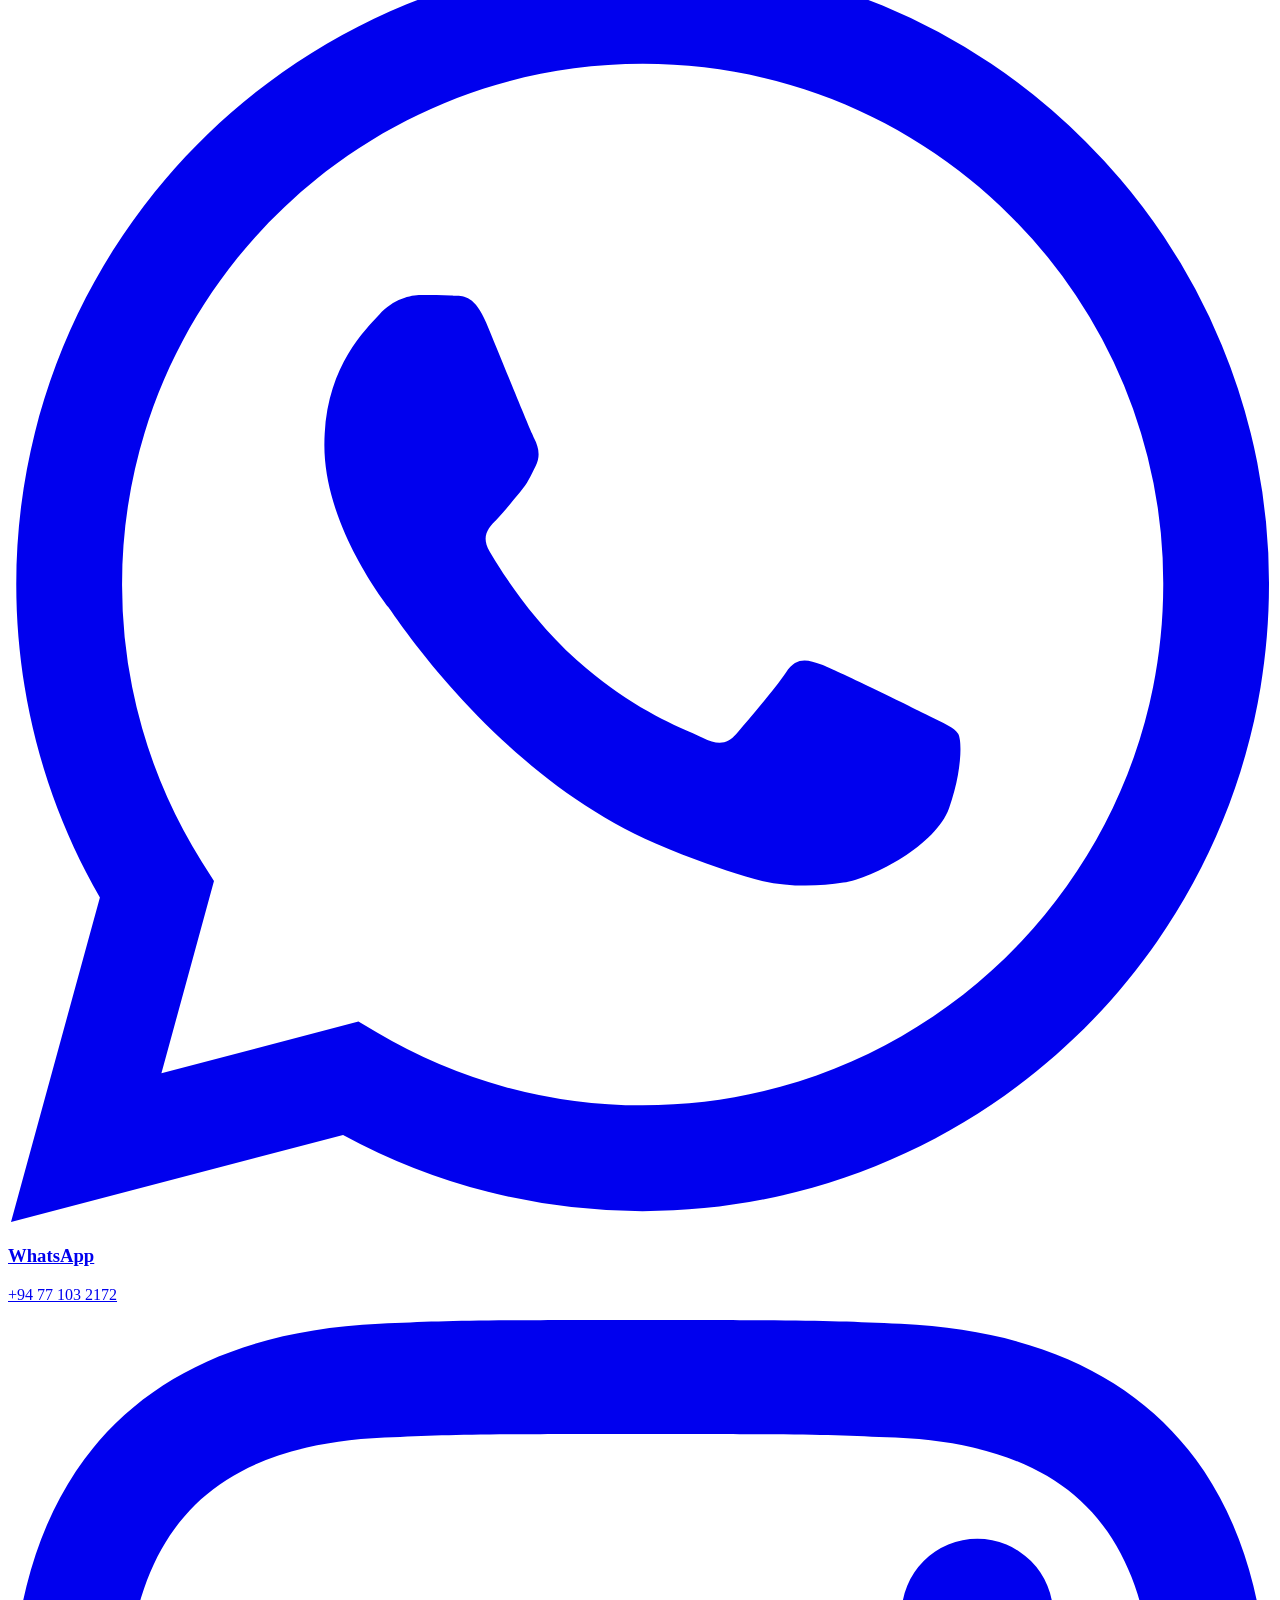
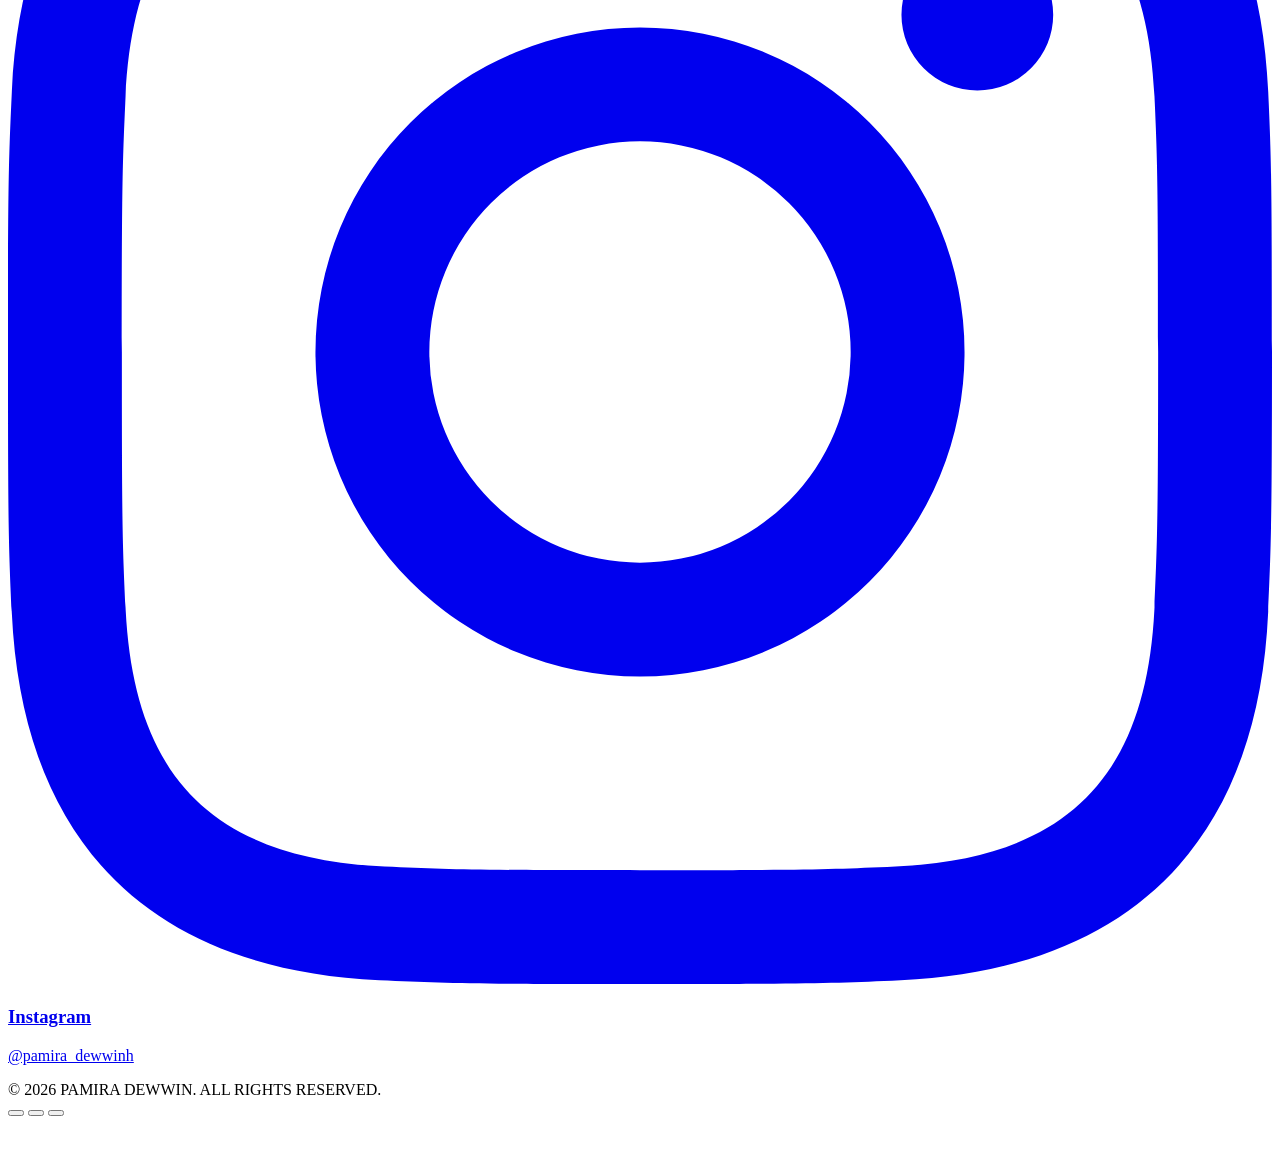
==== commit 68a3a6ed: "....." ====
--- a/website.html
+++ b/website.html
@@ -12,14 +12,14 @@
 </div>
    <div class="relative w-full h-screen min-h-[100dvh] flex items-center overflow-hidden bg-neutral-950">
     
-    <video autoplay 
+   <video autoplay 
            loop 
            muted 
            playsinline 
            webkit-playsinline
-           class="absolute inset-0 w-full h-full object-cover object-center z-0 pointer-events-none">
-        <source src="https://res.cloudinary.com/dul64ijgc/video/upload/v1781719827/4K_F1_%EF%B8%8F_f1_f1edit_bradpitt_edit_fyp_explorepage_o1joox.mp4" type="video/mp4">
-    </video>
+           class="absolute inset-0 w-full h-full object-cover z-0 pointer-events-none transform scale-105 md:scale-100">
+        <source src="https://res.cloudinary.com/dul64ijgc/video/upload/v1781727075/Mercedes_f1_ib6wgl.mp4">
+    </video> 
     
     <div class="absolute inset-0 bg-gradient-to-r from-neutral-950/80 via-neutral-950/30 to-transparent z-10 pointer-events-none"></div>
 
@@ -253,7 +253,16 @@
         <div class="absolute top-0 left-1/4 w-96 h-96 bg-orange-600/20 rounded-full blur-[100px] animate-pulse"></div>
         <div class="absolute bottom-0 right-1/4 w-96 h-96 bg-orange-500/10 rounded-full blur-[100px] animate-pulse delay-1000"></div>
     </div>
-
+    <div class="relative w-full min-h-screen flex items-center justify-center overflow-hidden bg-neutral-950">
+
+<video autoplay 
+           loop 
+           muted 
+           playsinline 
+           webkit-playsinline
+           class="absolute inset-0 w-full h-full object-cover z-0 pointer-events-none transform scale-105 md:scale-100">
+        <source src="https://res.cloudinary.com/dul64ijgc/video/upload/v1781721445/This_is_the_end.._F1_ypkiuf.mp4">
+    </video>
     <div class="max-w-4xl mx-auto relative z-10">
         <div class="text-center mb-20 reveal-on-scroll">
             <h2 class="font-display text-4xl md:text-6xl font-bold mb-4 text-white">
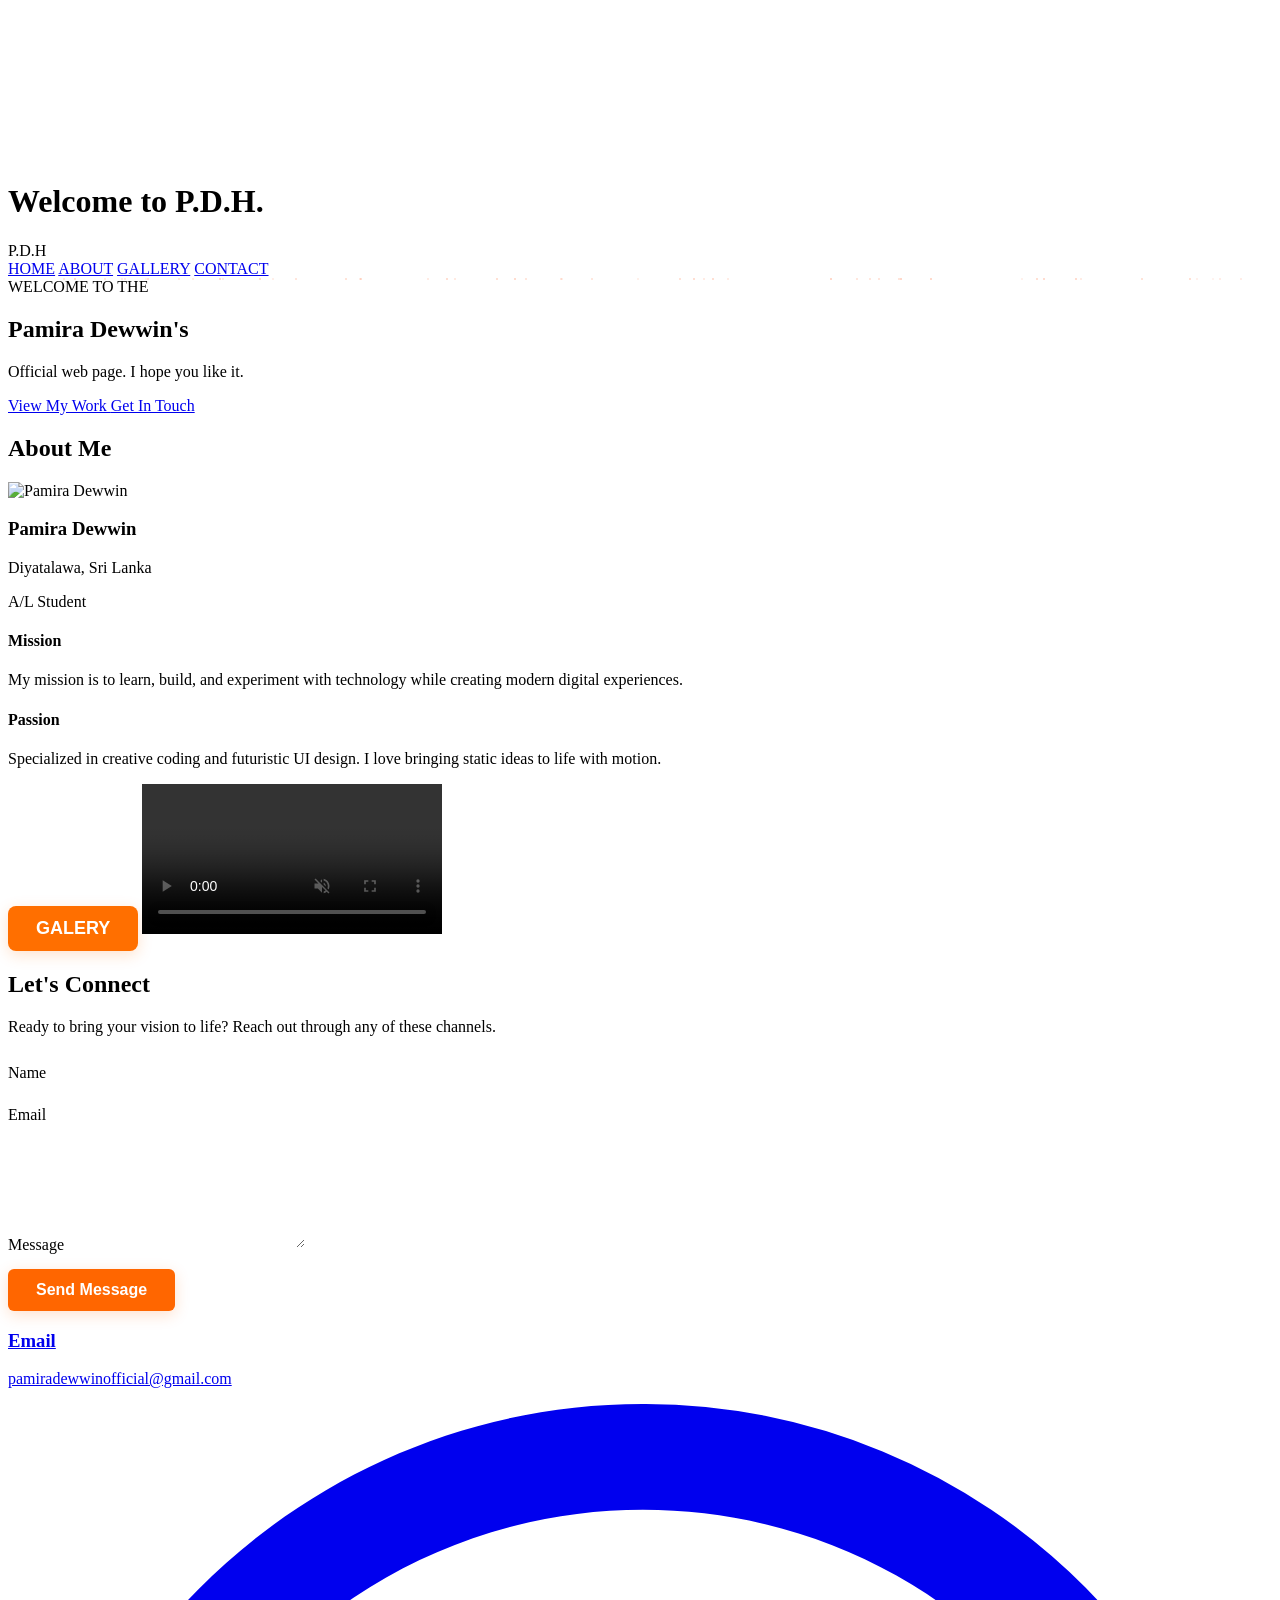
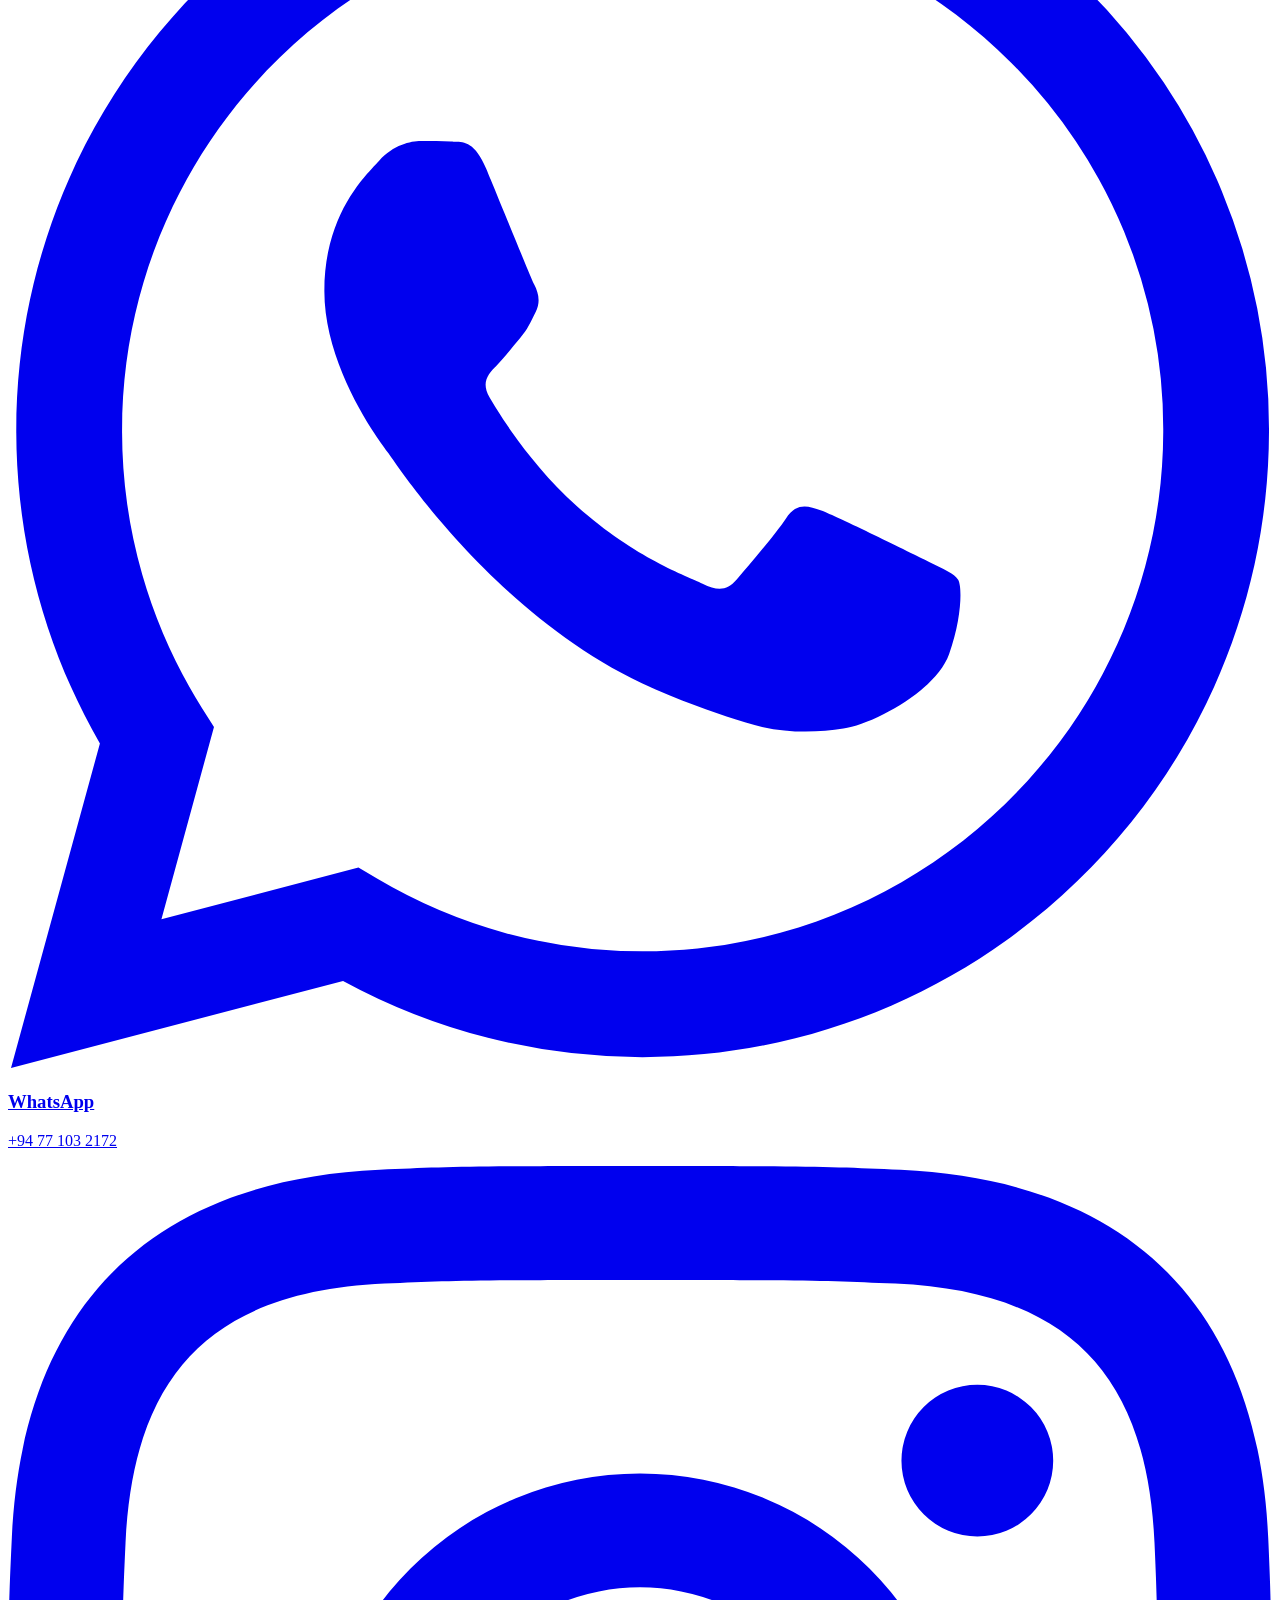
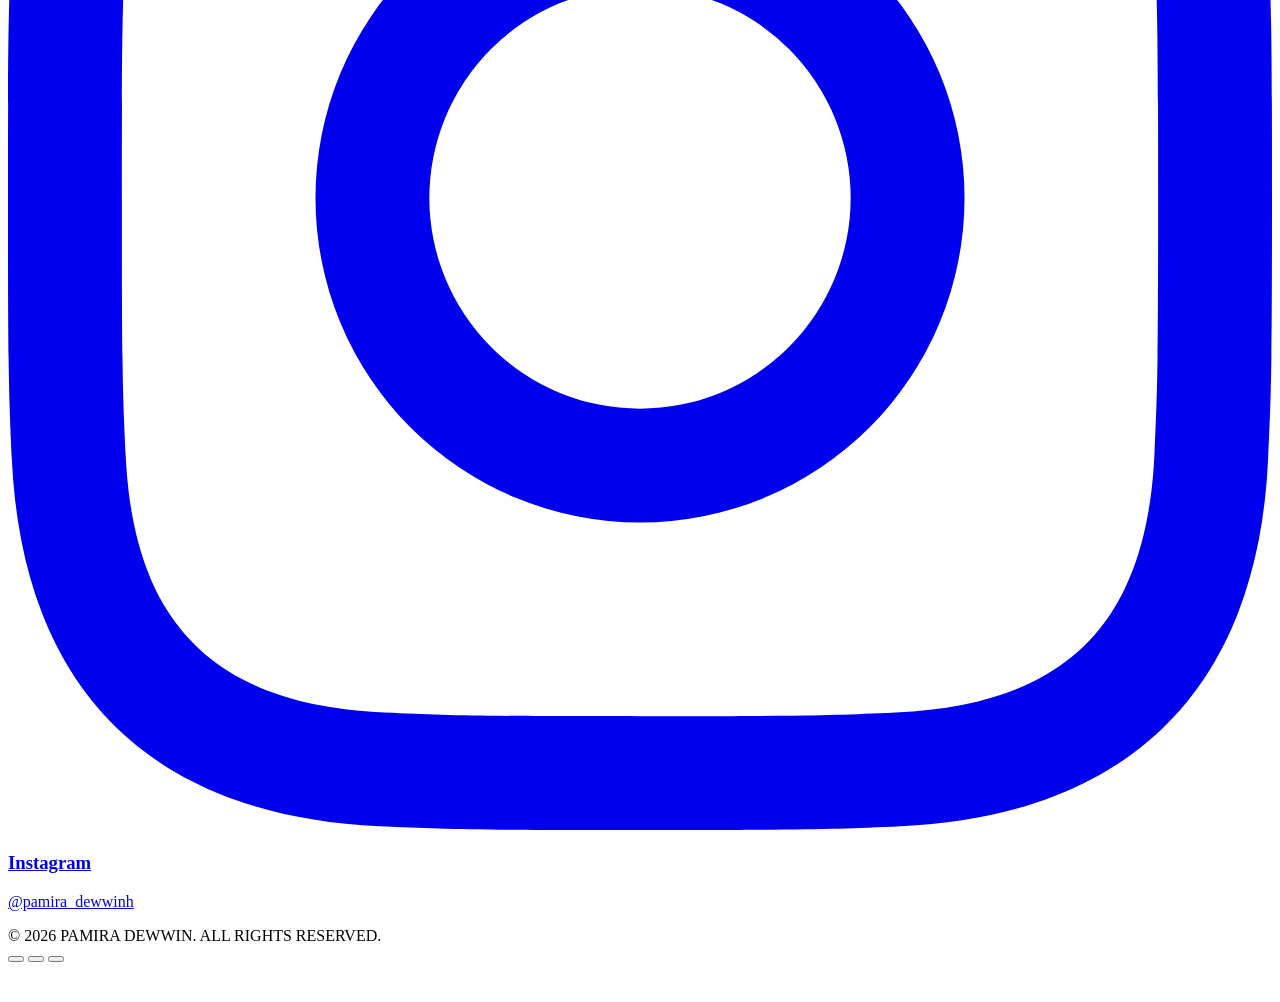
==== commit 995b4bfe: "Add files via upload" ====
--- a/website.html
+++ b/website.html
@@ -12,14 +12,14 @@
 </div>
    <div class="relative w-full h-screen min-h-[100dvh] flex items-center overflow-hidden bg-neutral-950">
     
-   <video autoplay 
+    <video autoplay 
            loop 
            muted 
            playsinline 
            webkit-playsinline
-           class="absolute inset-0 w-full h-full object-cover z-0 pointer-events-none transform scale-105 md:scale-100">
-        <source src="https://res.cloudinary.com/dul64ijgc/video/upload/v1781727075/Mercedes_f1_ib6wgl.mp4">
-    </video> 
+           class="absolute inset-0 w-full h-full object-cover object-center z-0 pointer-events-none">
+        <source src="https://res.cloudinary.com/dul64ijgc/video/upload/v1781719827/4K_F1_%EF%B8%8F_f1_f1edit_bradpitt_edit_fyp_explorepage_o1joox.mp4" type="video/mp4">
+    </video>
     
     <div class="absolute inset-0 bg-gradient-to-r from-neutral-950/80 via-neutral-950/30 to-transparent z-10 pointer-events-none"></div>
 
@@ -253,16 +253,7 @@
         <div class="absolute top-0 left-1/4 w-96 h-96 bg-orange-600/20 rounded-full blur-[100px] animate-pulse"></div>
         <div class="absolute bottom-0 right-1/4 w-96 h-96 bg-orange-500/10 rounded-full blur-[100px] animate-pulse delay-1000"></div>
     </div>
-    <div class="relative w-full min-h-screen flex items-center justify-center overflow-hidden bg-neutral-950">
-
-<video autoplay 
-           loop 
-           muted 
-           playsinline 
-           webkit-playsinline
-           class="absolute inset-0 w-full h-full object-cover z-0 pointer-events-none transform scale-105 md:scale-100">
-        <source src="https://res.cloudinary.com/dul64ijgc/video/upload/v1781721445/This_is_the_end.._F1_ypkiuf.mp4">
-    </video>
+
     <div class="max-w-4xl mx-auto relative z-10">
         <div class="text-center mb-20 reveal-on-scroll">
             <h2 class="font-display text-4xl md:text-6xl font-bold mb-4 text-white">
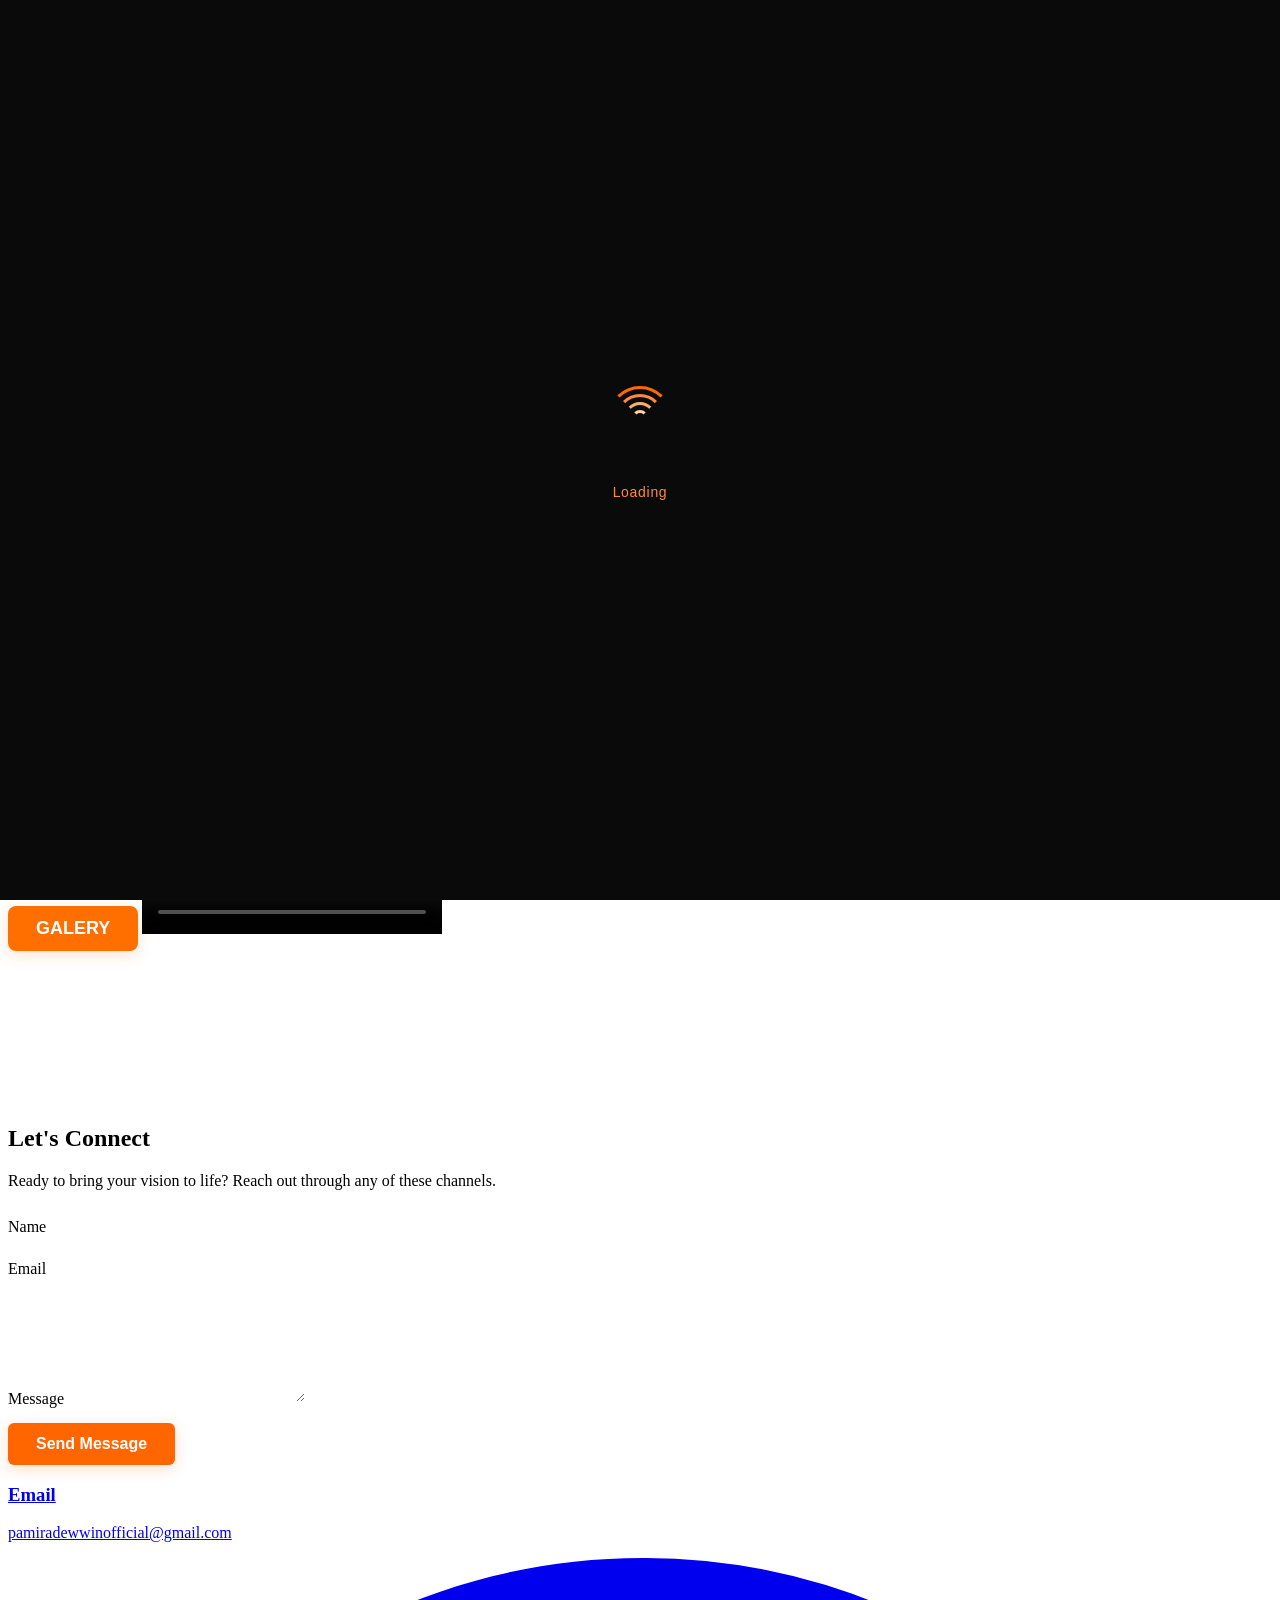
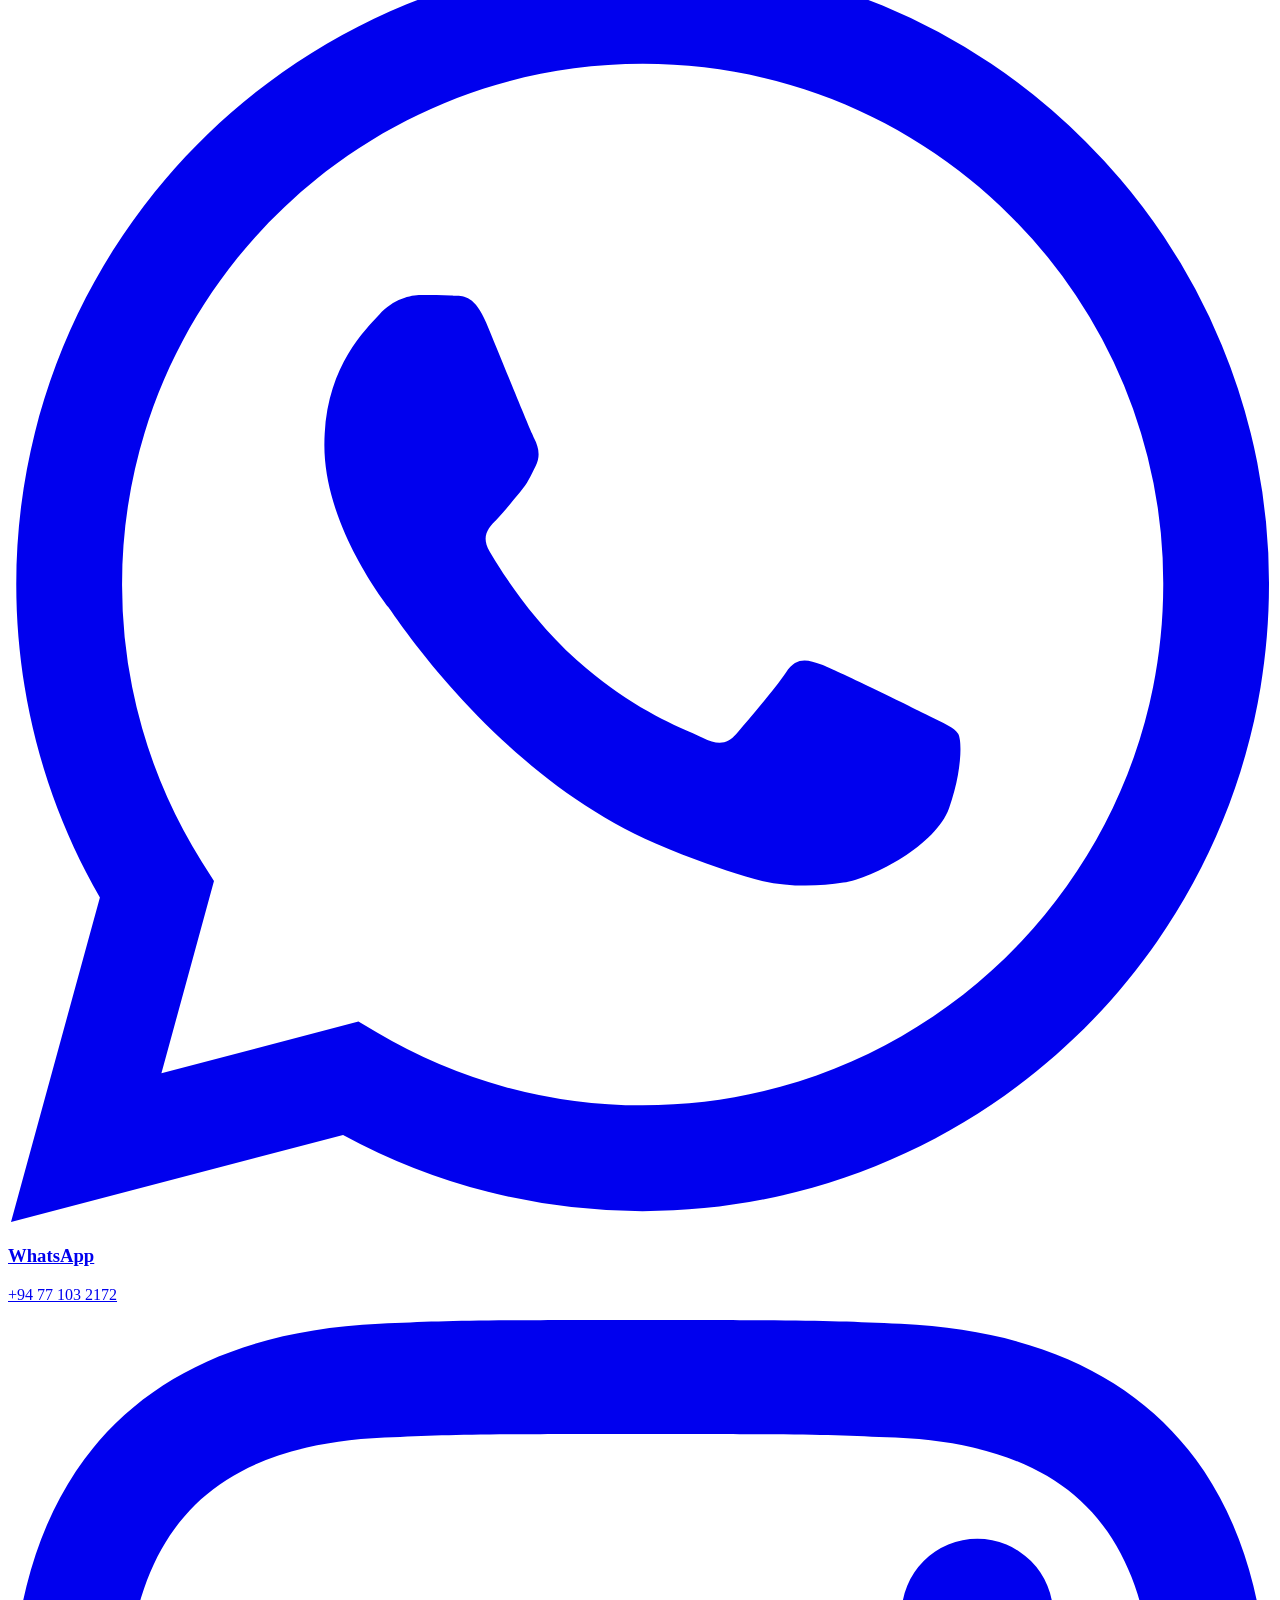
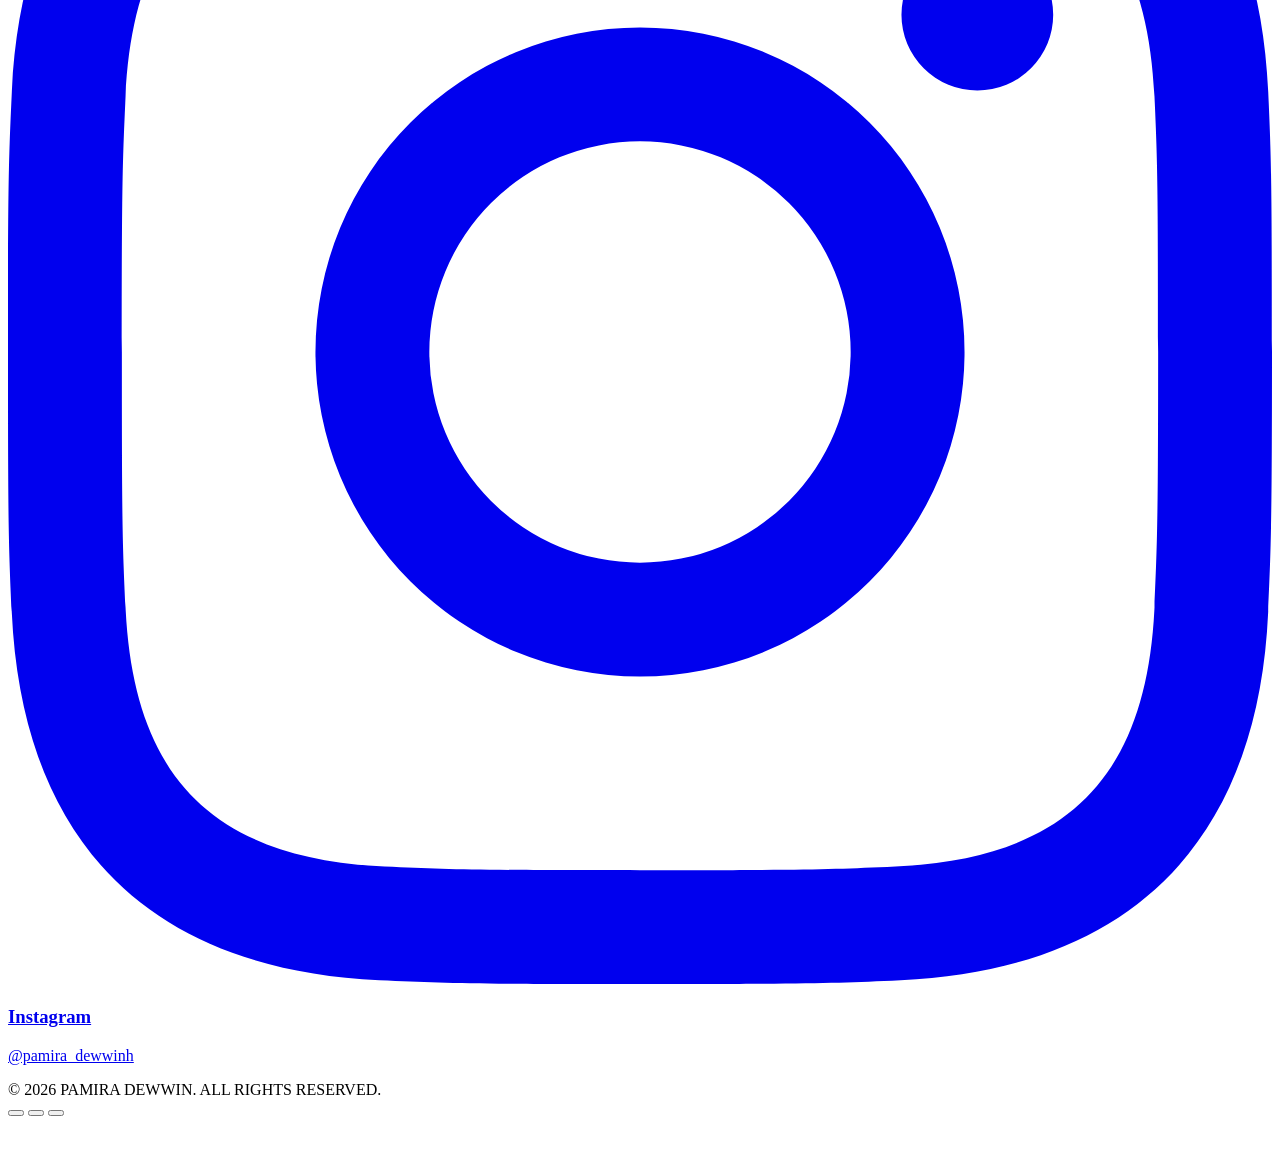
==== commit b64001f6: "....." ====
--- a/website.html
+++ b/website.html
@@ -17,10 +17,9 @@
            muted 
            playsinline 
            webkit-playsinline
-           class="absolute inset-0 w-full h-full object-cover object-center z-0 pointer-events-none">
-        <source src="https://res.cloudinary.com/dul64ijgc/video/upload/v1781719827/4K_F1_%EF%B8%8F_f1_f1edit_bradpitt_edit_fyp_explorepage_o1joox.mp4" type="video/mp4">
+           class="absolute inset-0 w-full h-full object-cover z-0 pointer-events-none transform scale-105 md:scale-100">
+        <source src="https://res.cloudinary.com/dul64ijgc/video/upload/v1781727075/Mercedes_f1_ib6wgl.mp4">
     </video>
-    
     <div class="absolute inset-0 bg-gradient-to-r from-neutral-950/80 via-neutral-950/30 to-transparent z-10 pointer-events-none"></div>
 
     <div class="relative z-20 w-full max-w-7xl mx-auto px-6 md:px-12 flex items-center justify-start h-full">
@@ -253,7 +252,16 @@
         <div class="absolute top-0 left-1/4 w-96 h-96 bg-orange-600/20 rounded-full blur-[100px] animate-pulse"></div>
         <div class="absolute bottom-0 right-1/4 w-96 h-96 bg-orange-500/10 rounded-full blur-[100px] animate-pulse delay-1000"></div>
     </div>
-
+    <div class="relative w-full min-h-screen flex items-center justify-center overflow-hidden bg-neutral-950">
+
+<video autoplay 
+           loop 
+           muted 
+           playsinline 
+           webkit-playsinline
+           class="absolute inset-0 w-full h-full object-cover z-0 pointer-events-none transform scale-105 md:scale-100">
+        <source src="https://res.cloudinary.com/dul64ijgc/video/upload/v1781721445/This_is_the_end.._F1_ypkiuf.mp4">
+</video>
     <div class="max-w-4xl mx-auto relative z-10">
         <div class="text-center mb-20 reveal-on-scroll">
             <h2 class="font-display text-4xl md:text-6xl font-bold mb-4 text-white">
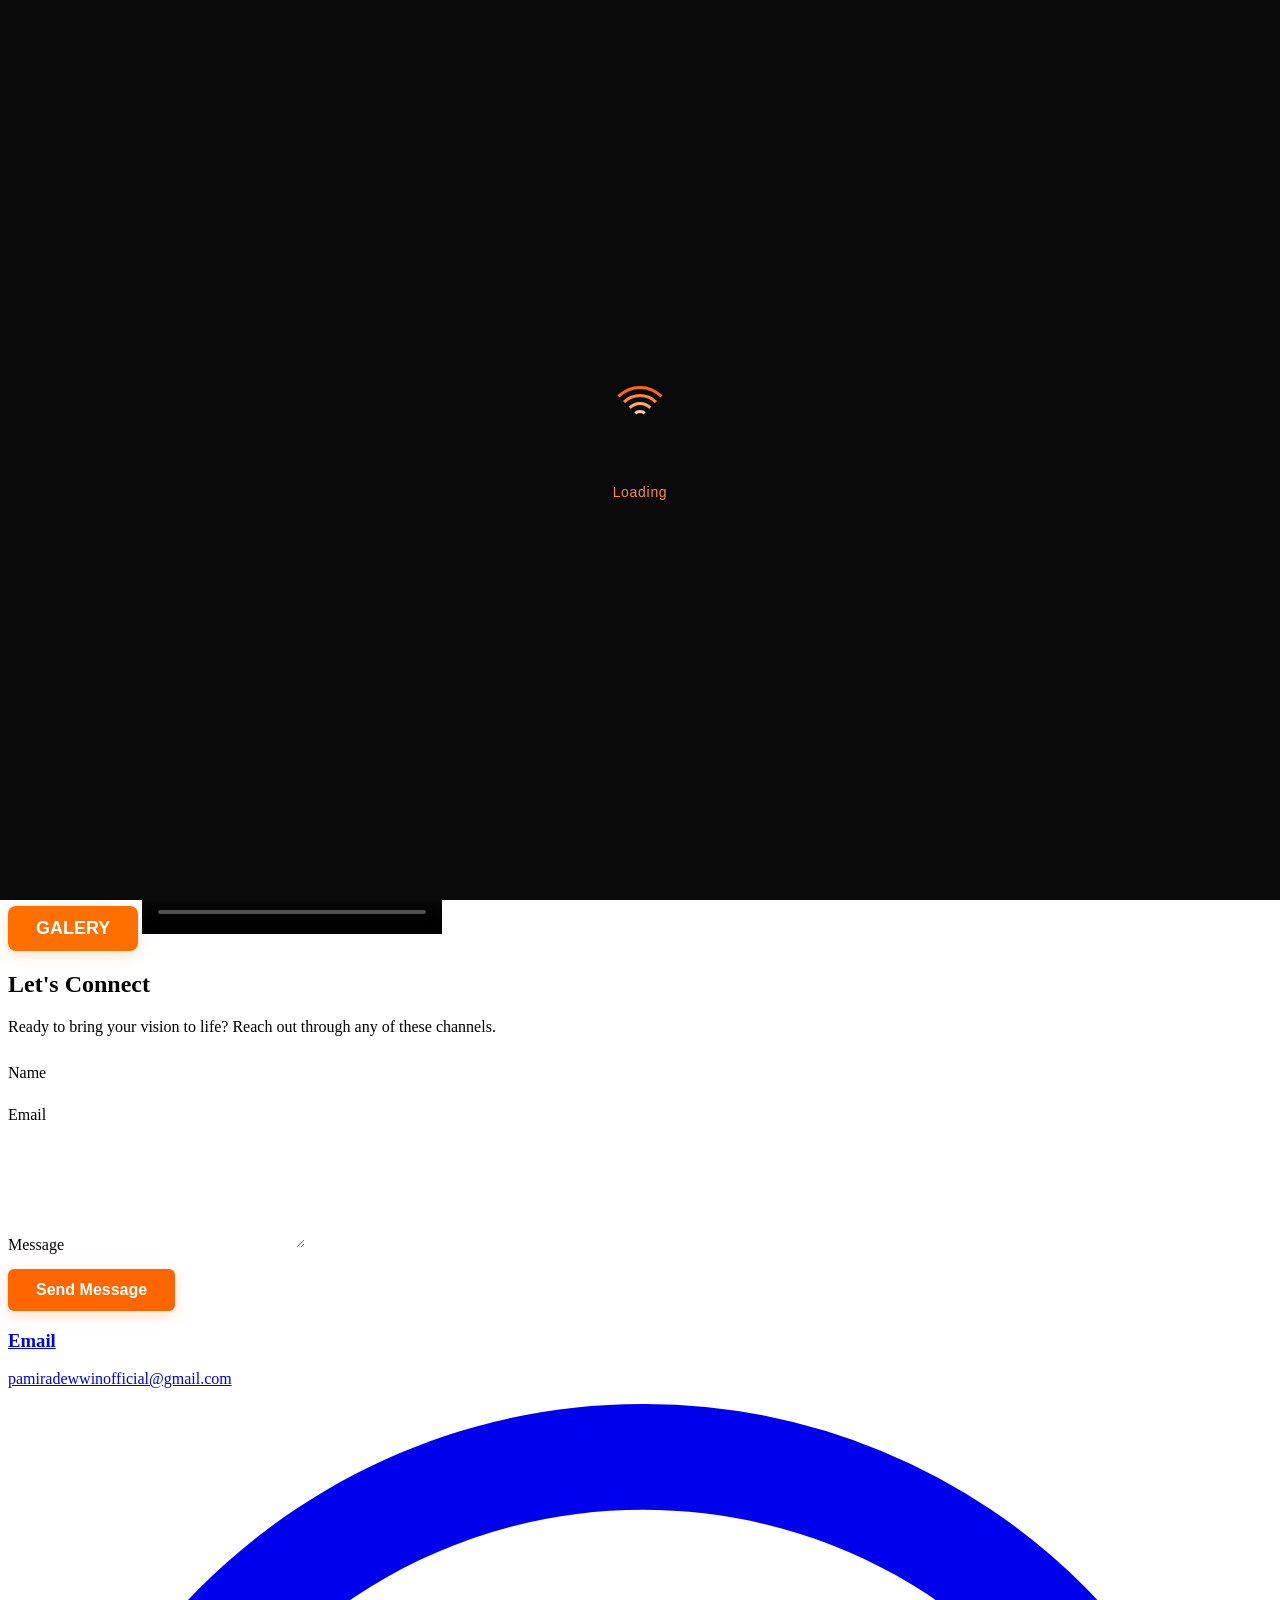
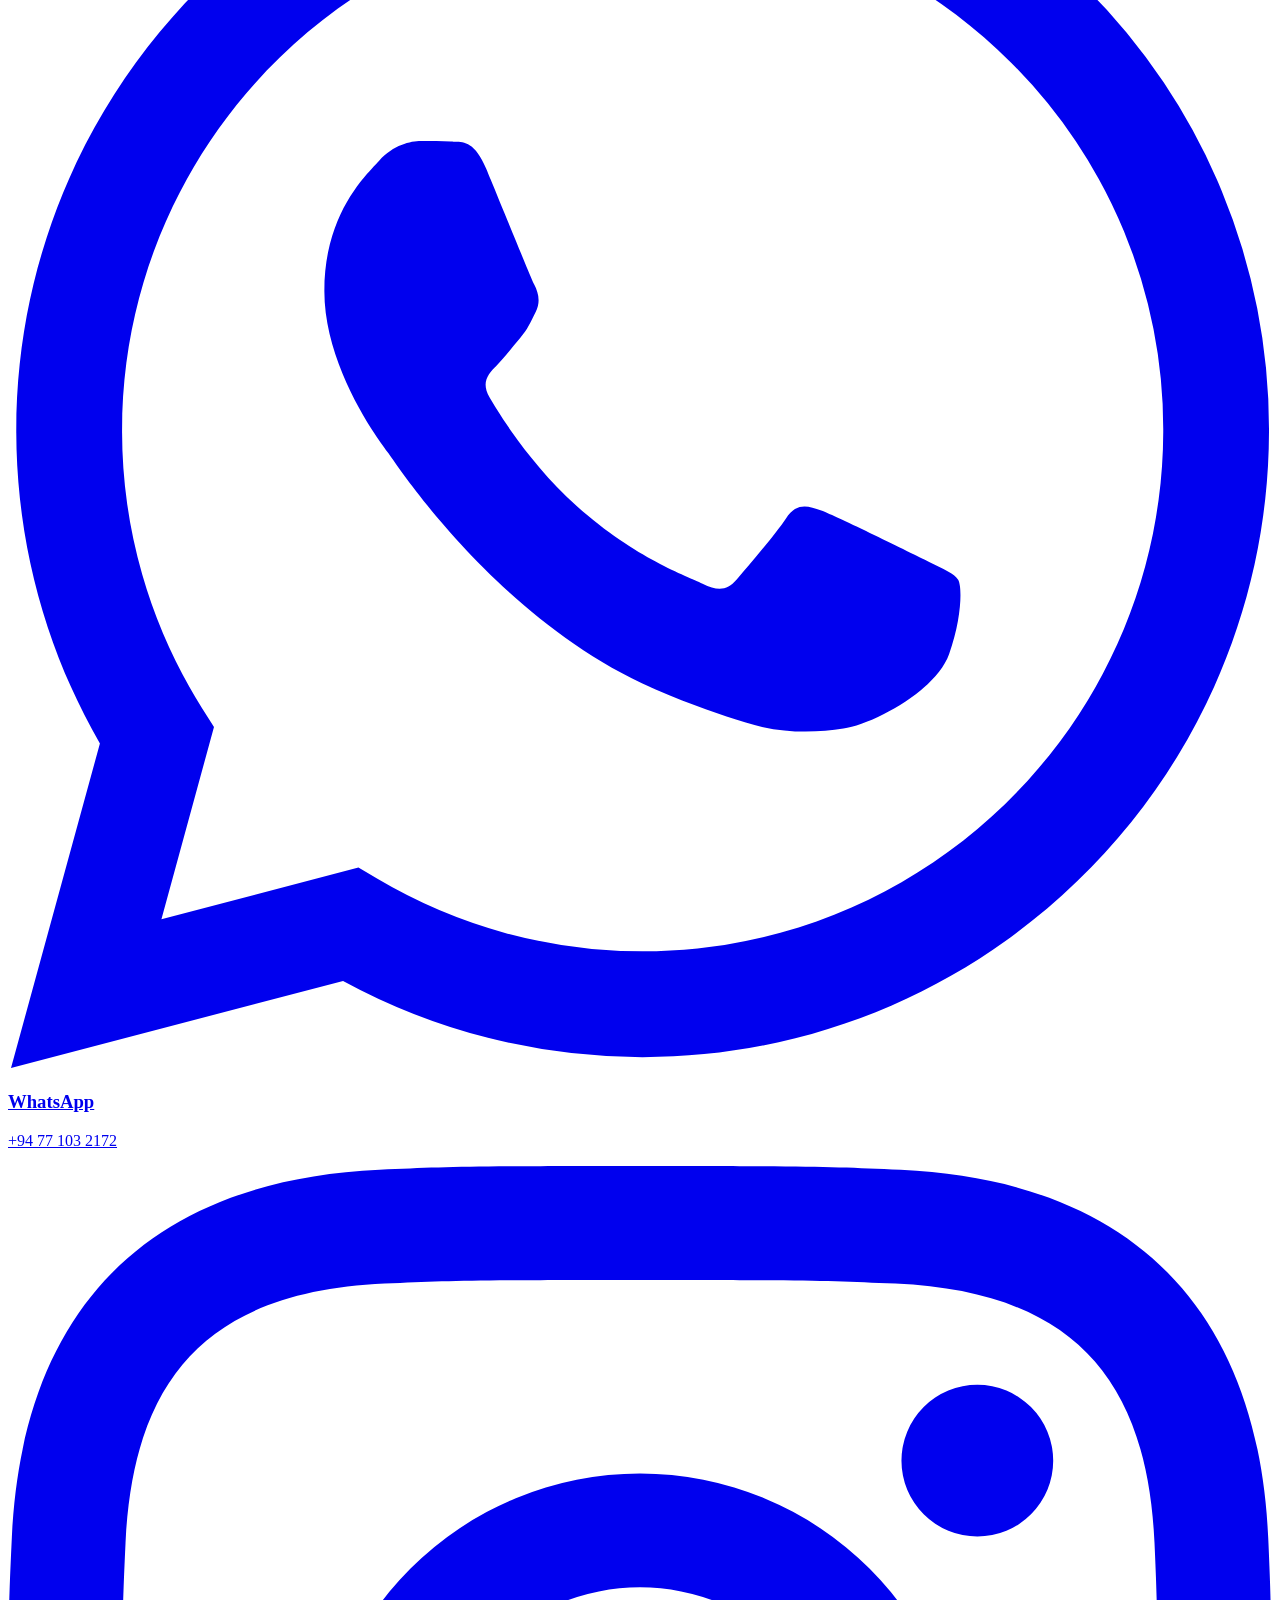
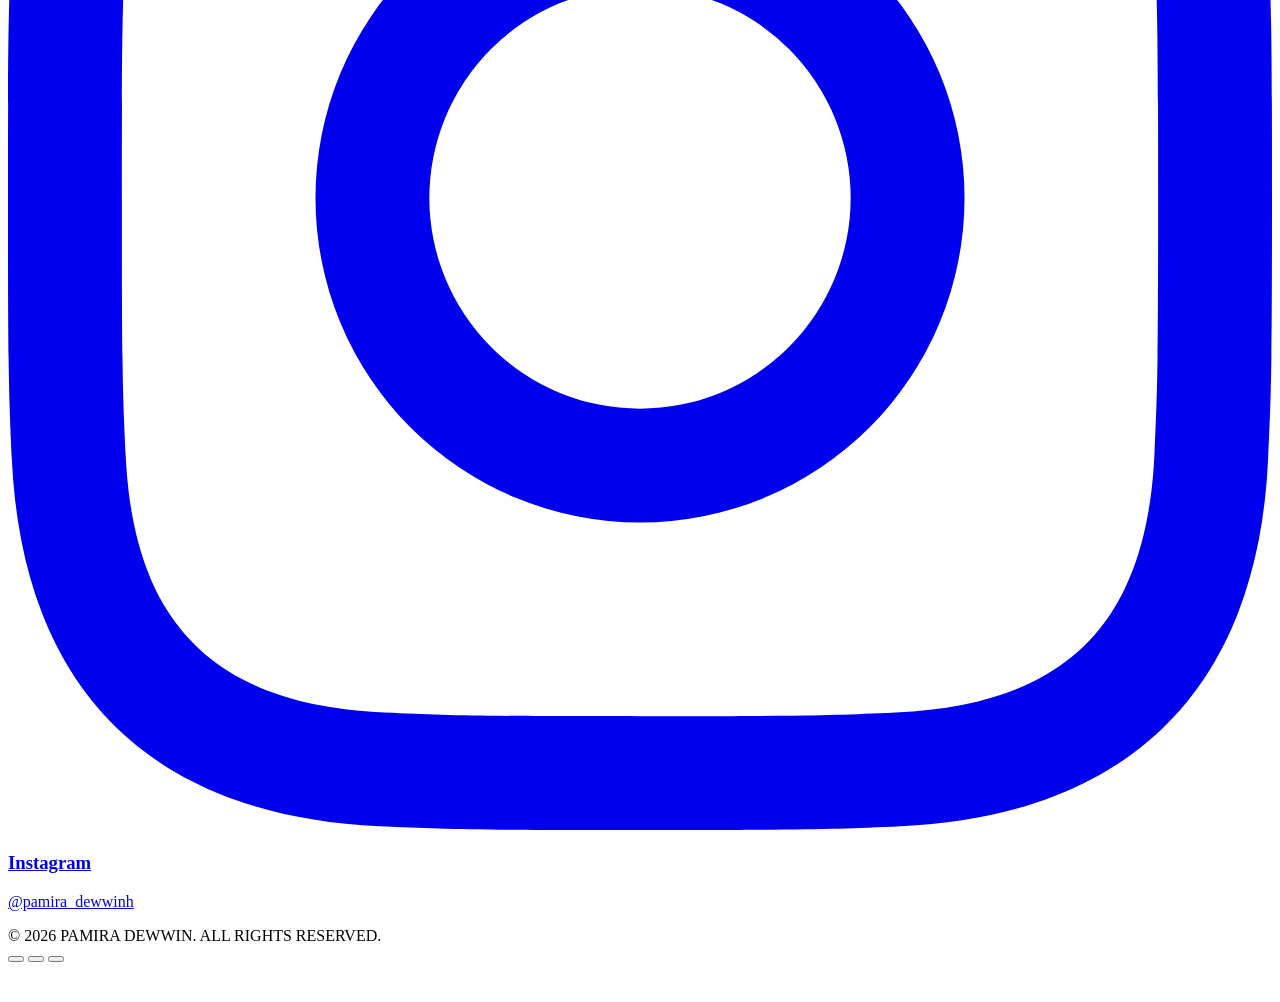
==== commit c1c85bb9: "Add files via upload" ====
--- a/website.html
+++ b/website.html
@@ -17,9 +17,10 @@
            muted 
            playsinline 
            webkit-playsinline
-           class="absolute inset-0 w-full h-full object-cover z-0 pointer-events-none transform scale-105 md:scale-100">
-        <source src="https://res.cloudinary.com/dul64ijgc/video/upload/v1781727075/Mercedes_f1_ib6wgl.mp4">
+           class="absolute inset-0 w-full h-full object-cover object-center z-0 pointer-events-none">
+        <source src="https://res.cloudinary.com/dul64ijgc/video/upload/v1781719827/4K_F1_%EF%B8%8F_f1_f1edit_bradpitt_edit_fyp_explorepage_o1joox.mp4" type="video/mp4">
     </video>
+    
     <div class="absolute inset-0 bg-gradient-to-r from-neutral-950/80 via-neutral-950/30 to-transparent z-10 pointer-events-none"></div>
 
     <div class="relative z-20 w-full max-w-7xl mx-auto px-6 md:px-12 flex items-center justify-start h-full">
@@ -252,16 +253,7 @@
         <div class="absolute top-0 left-1/4 w-96 h-96 bg-orange-600/20 rounded-full blur-[100px] animate-pulse"></div>
         <div class="absolute bottom-0 right-1/4 w-96 h-96 bg-orange-500/10 rounded-full blur-[100px] animate-pulse delay-1000"></div>
     </div>
-    <div class="relative w-full min-h-screen flex items-center justify-center overflow-hidden bg-neutral-950">
-
-<video autoplay 
-           loop 
-           muted 
-           playsinline 
-           webkit-playsinline
-           class="absolute inset-0 w-full h-full object-cover z-0 pointer-events-none transform scale-105 md:scale-100">
-        <source src="https://res.cloudinary.com/dul64ijgc/video/upload/v1781721445/This_is_the_end.._F1_ypkiuf.mp4">
-</video>
+
     <div class="max-w-4xl mx-auto relative z-10">
         <div class="text-center mb-20 reveal-on-scroll">
             <h2 class="font-display text-4xl md:text-6xl font-bold mb-4 text-white">
